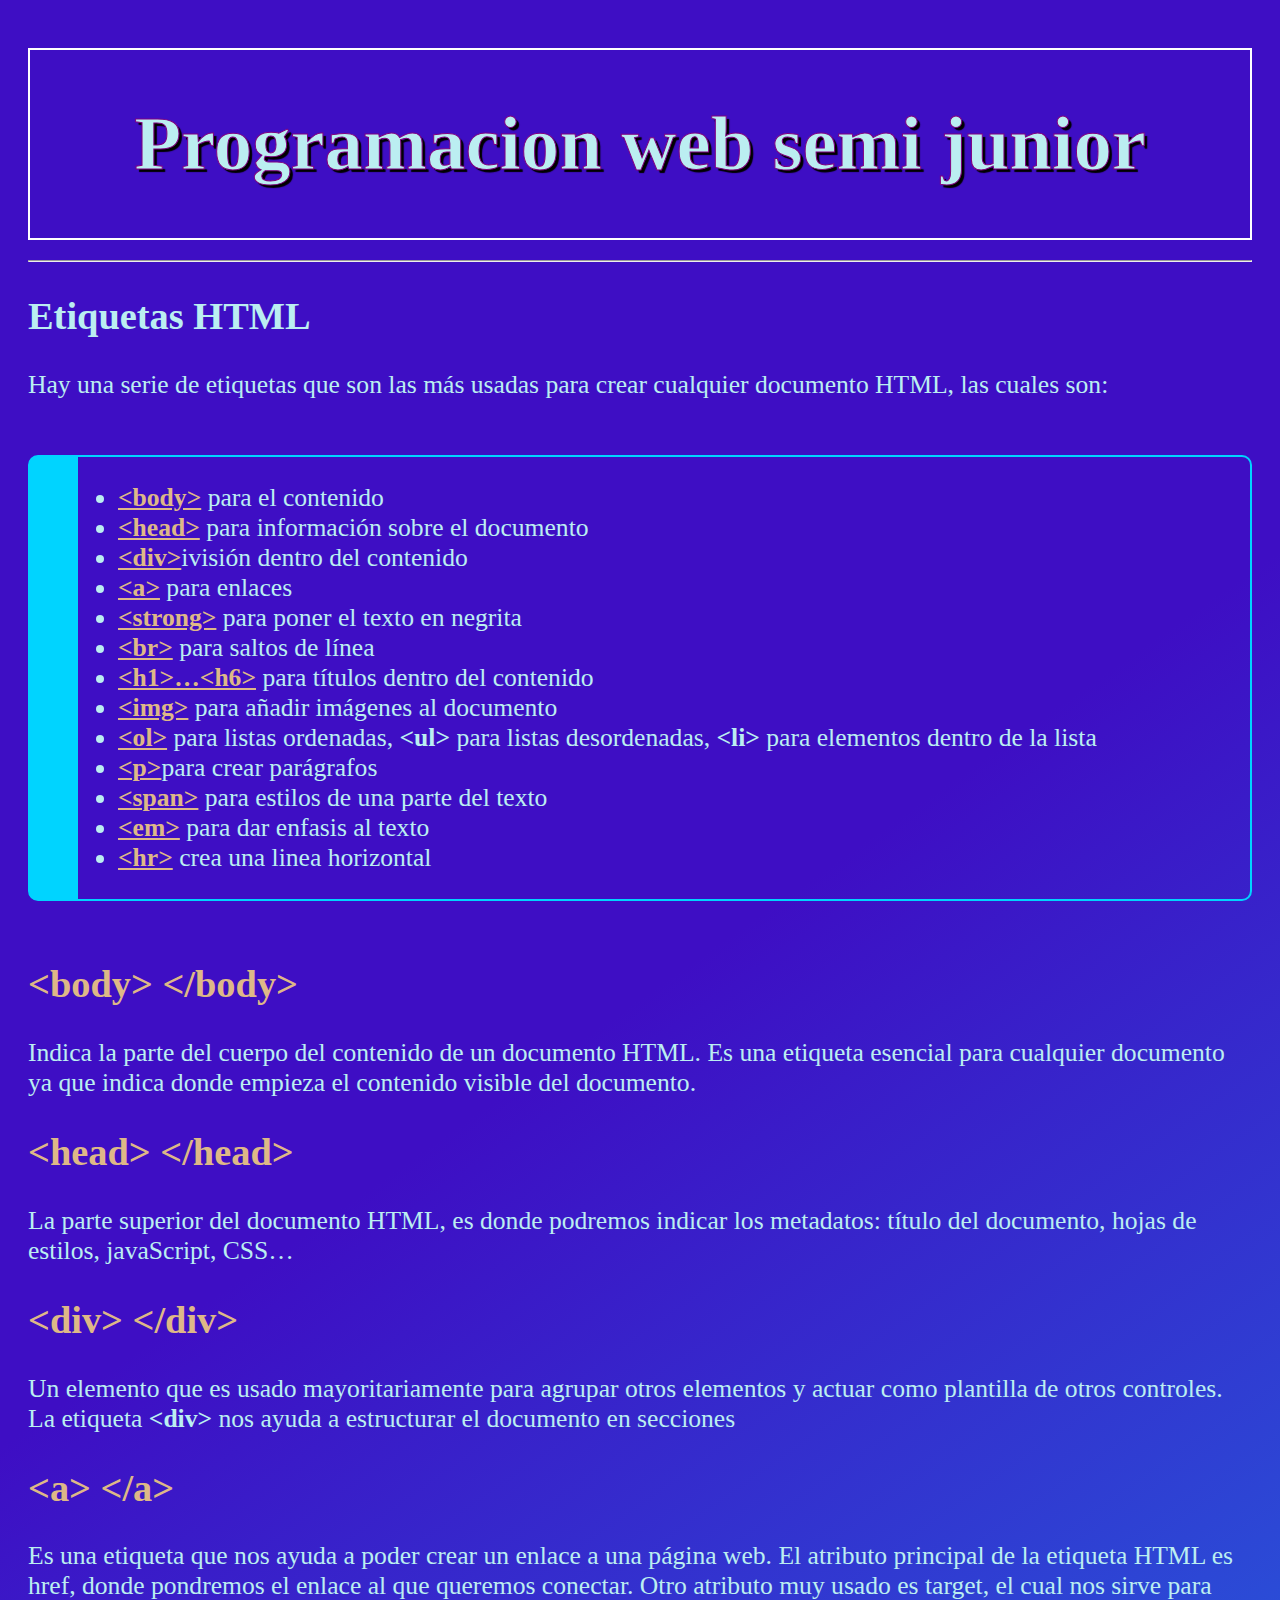
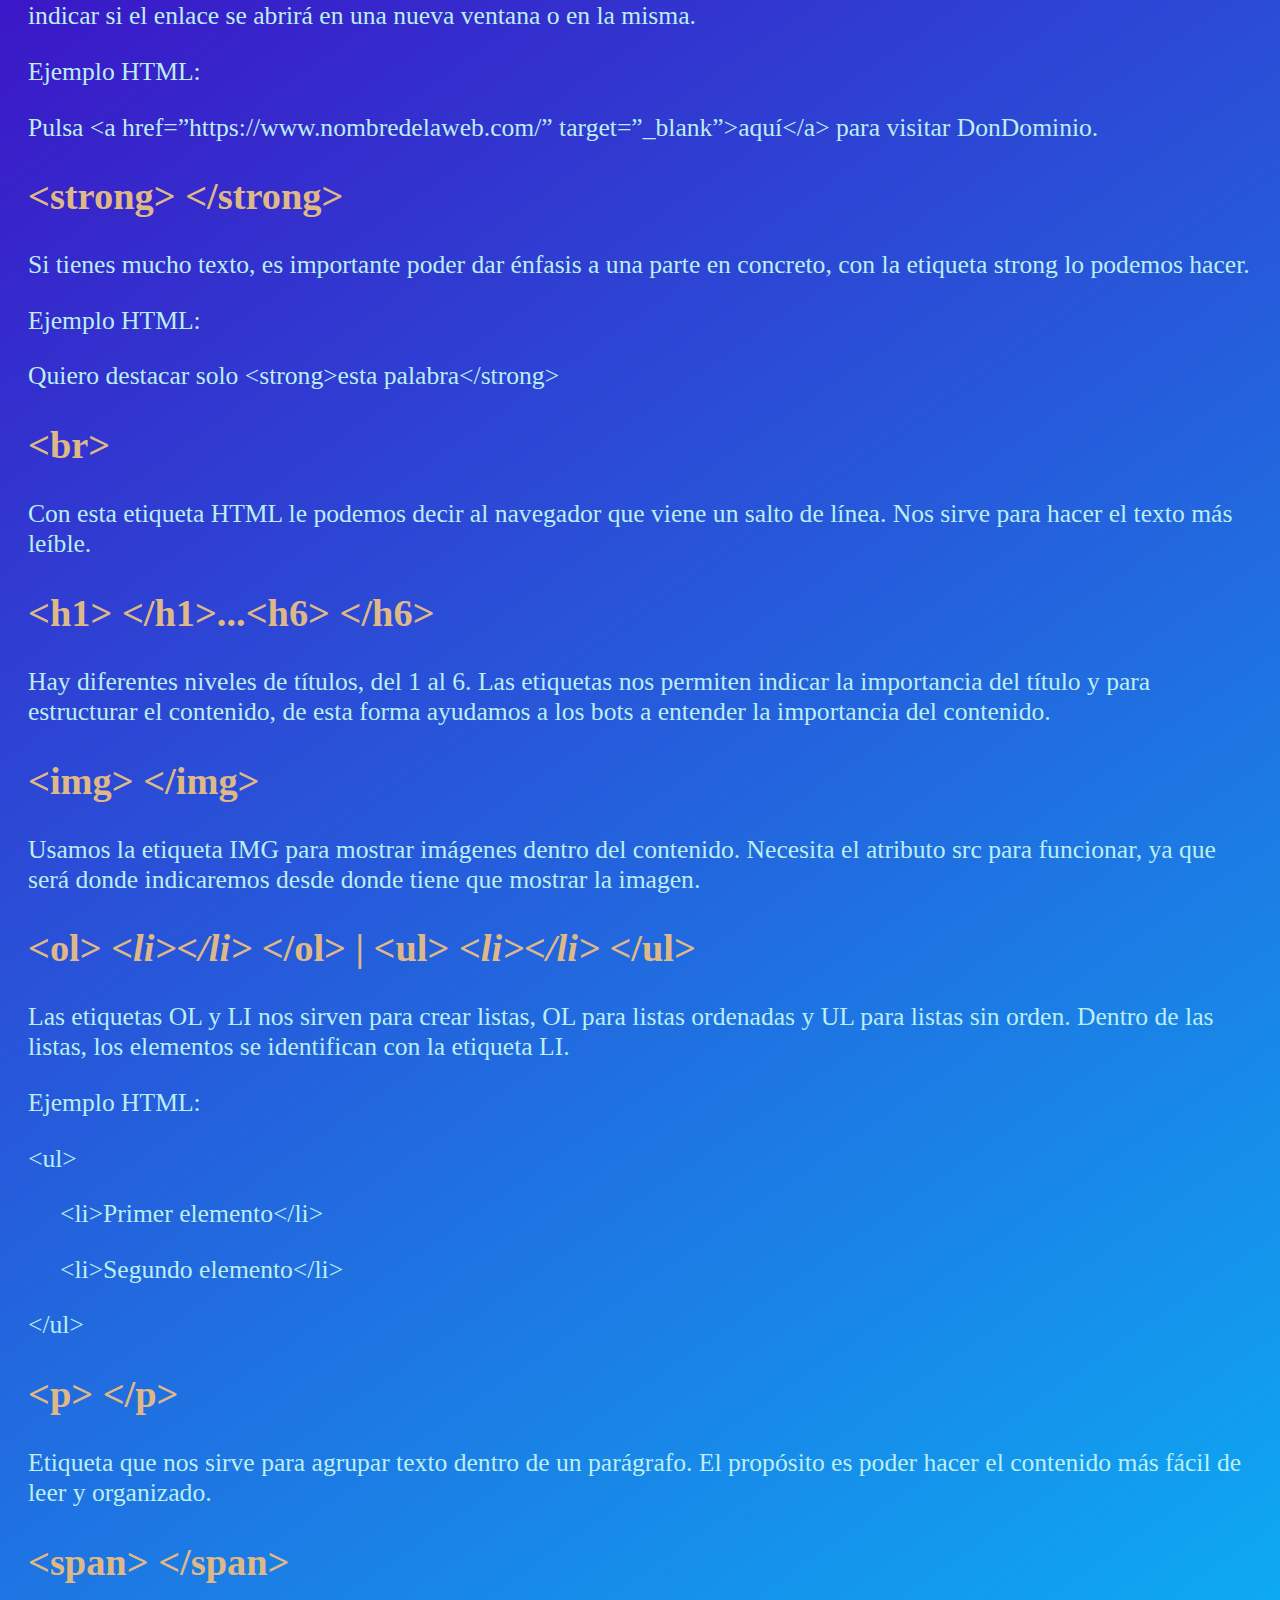
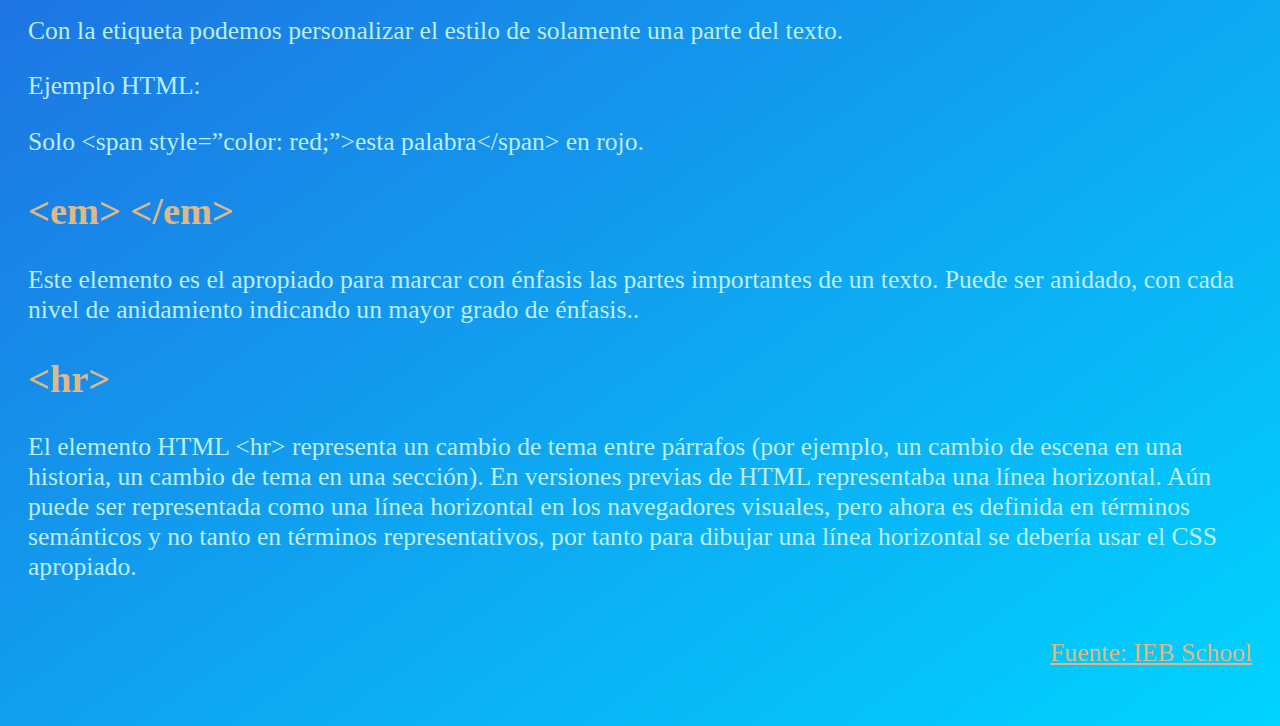
==== index.html @ dcd42819 "cuarta entrada" ====
<!DOCTYPE html>
<html lang="es">
<head>
    <meta charset="UTF-8">
    <meta http-equiv="X-UA-Compatible" content="IE=edge">
    <meta name="viewport" content="width=device-width, initial-scale=1.0">
    <title>Programacion web semi-junior</title>
    <link rel="stylesheet" href="EstilosCV.css">
</head>
<body>

    <h1>Programacion web semi junior</h1>
    <hr/>
    <h2>Etiquetas HTML</h2>
    <p>Hay una serie de etiquetas que son las más usadas para crear cualquier documento HTML, las cuales son:</p>
    <br>
    <div class="lista">
        <ul>
            <li><a href="#etbody"><strong>&lt;body&gt;</strong></a> para el contenido</li> 
            <li><a href="#ethead"><strong>&lt;head&gt;</strong></a> para información sobre el documento</li>
            <li><a href="#etdiv"><strong>&lt;div&gt;</strong></a>ivisión dentro del contenido</li>
            <li><a href="#eta"><strong>&lt;a&gt;</strong></a> para enlaces</li>
            <li><a href="#etstrong"><strong>&lt;strong&gt;</strong></a> para poner el texto en negrita</li>
            <li><a href="#etbr"><strong>&lt;br&gt;</strong></a> para saltos de línea</li>
            <li><a href="#eth1h6"><strong>&lt;h1&gt;…&lt;h6&gt;</H6></strong></a> para títulos dentro del contenido</li>
            <li><a href="#etimg"><strong>&lt;img&gt;</strong></a> para añadir imágenes al documento</li>        
            <li><a href="#etolul"><strong>&lt;ol&gt;</strong></a> para listas ordenadas, <strong>&lt;ul&gt;</strong> para listas desordenadas, <strong>&lt;li&gt;</strong> para elementos dentro de la lista</li>
            <li><a href="#etp"><strong>&lt;p&gt;</strong></a>para crear parágrafos</li>
            <li><a href="#etspan"><strong>&lt;span&gt;</strong></a> para estilos de una parte del texto</li>
            <li><a href="#etem"><strong>&lt;em&gt;</strong></a> para dar enfasis al texto</li>
            <li><a href="#ethr"><strong>&lt;hr&gt;</strong></a> crea una linea horizontal</li>
        </ul>
    </div>    
    <br>
    <h2 id= "etbody" class="etiquetas"><strong>&lt;body&gt; &lt;/body&gt;</strong></h2>    
    <p>Indica la parte del cuerpo del contenido de un documento HTML. Es una etiqueta esencial para cualquier documento ya que indica donde empieza el contenido visible del documento.</p>

    <h2 id= "ethead" class="etiquetas"><strong>&lt;head&gt; &lt;/head&gt;</strong></h2>    
    <p>La parte superior del documento HTML, es donde podremos indicar los metadatos: título del documento, hojas de estilos, javaScript, CSS…</p>

    <h2 id= "etdiv" class="etiquetas"><strong>&lt;div&gt; &lt;/div&gt;</strong></h2>    
    <p>Un elemento que es usado mayoritariamente para agrupar otros elementos y actuar como plantilla de otros controles. La etiqueta <strong>&lt;div&gt;</strong> nos ayuda a estructurar el documento en secciones</p>

    <h2 id= "eta" class="etiquetas"><strong>&lt;a&gt; &lt;/a&gt;</strong></h2>    
    <p>Es una etiqueta que nos ayuda a poder crear un enlace a una página web. El atributo principal de la etiqueta HTML es href, donde pondremos el enlace al que queremos conectar. Otro atributo muy usado es target, el cual nos sirve para indicar si el enlace se abrirá en una nueva ventana o en la misma.</p>
    <p>Ejemplo HTML:</p>
    <p>Pulsa &lt;a href=”https://www.nombredelaweb.com/” target=”_blank”&gt;aquí&lt;/a&gt; para visitar DonDominio.</p>

    <h2 id= "etstrong" class="etiquetas"><strong>&lt;strong&gt; &lt;/strong&gt;</strong></h2>    
    <p>Si tienes mucho texto, es importante poder dar énfasis a una parte en concreto, con la etiqueta strong lo podemos hacer.</p>
    <p>Ejemplo HTML:</p>
    <p>Quiero destacar solo &lt;strong&gt;esta palabra&lt;/strong&gt;</p>

    <h2 id= "etbr" class="etiquetas"><strong>&lt;br&gt;</strong></h2>    
    <p>Con esta etiqueta HTML le podemos decir al navegador que viene un salto de línea. Nos sirve para hacer el texto más leíble.</p>

    <h2 id= "eth1h6" class="etiquetas"><strong>&lt;h1&gt; &lt;/h1&gt;...&lt;h6&gt; &lt;/h6&gt;</strong></h2>    
    <p>Hay diferentes niveles de títulos, del 1 al 6. Las etiquetas <H + número> nos permiten indicar la importancia del título y para estructurar el contenido, de esta forma ayudamos a los bots a entender la importancia del contenido.</p>

    <h2 id= "etimg" class="etiquetas"><strong>&lt;img&gt; &lt;/img&gt;</strong></h2>    
    <p>Usamos la etiqueta IMG para mostrar imágenes dentro del contenido. Necesita el atributo src para funcionar, ya que será donde indicaremos desde donde tiene que mostrar la imagen.</p>

    <h2 id= "etolul" class="etiquetas"><strong>&lt;ol&gt; <em> &lt;li&gt;&lt;/li&gt; </em>&lt;/ol&gt; | &lt;ul&gt;  <em> &lt;li&gt;&lt;/li&gt; </em> &lt;/ul&gt;</strong></h2>    
    <p>Las etiquetas OL y LI nos sirven para crear listas, OL para listas ordenadas y UL para listas sin orden. Dentro de las listas, los elementos se identifican con la etiqueta LI.</p>
    <p>Ejemplo HTML:</p>
    <p>&lt;ul&gt;</p>
    <p>&nbsp;&nbsp;&nbsp;&nbsp; &lt;li&gt;Primer elemento&lt;/li&gt; </p>
    <p>&nbsp;&nbsp;&nbsp;&nbsp; &lt;li&gt;Segundo elemento&lt;/li&gt; </p>
    <p>&lt;/ul&gt;</p>

    <h2 id= "etp" class="etiquetas"><strong>&lt;p&gt; &lt;/p&gt;</strong></h2>    
    <p>Etiqueta que nos sirve para agrupar texto dentro de un parágrafo. El propósito es poder hacer el contenido más fácil de leer y organizado.</p>

    <h2 id= "etspan" class="etiquetas"><strong>&lt;span&gt; &lt;/span&gt;</strong></h2>    
    <p>Con la etiqueta podemos personalizar el estilo de solamente una parte del texto.</p>
    <p>Ejemplo HTML:</p>
    <p>Solo &lt;span style=”color: red;”&gt;esta palabra&lt;/span&gt; en rojo.</p>

    <h2 id= "etem" class="etiquetas"><strong>&lt;em&gt; &lt;/em&gt;</strong></h2>    
    <p>Este elemento es el apropiado para marcar con énfasis las partes importantes de un texto. Puede ser anidado, con cada nivel de anidamiento indicando un mayor grado de énfasis..</p>

    <h2 id= "ethr" class="etiquetas"><strong>&lt;hr&gt;</strong></h2>    
    <p>El elemento HTML &lt;hr&gt; representa un cambio de tema entre párrafos (por ejemplo, un cambio de escena en una historia, un cambio de tema en una sección). En versiones previas de HTML representaba una línea horizontal. Aún puede ser representada como una línea horizontal en los navegadores visuales, pero ahora es definida en términos semánticos y no tanto en términos representativos, por tanto para dibujar una línea horizontal se debería usar el CSS apropiado.</p>

    <br>
    <div id="fuente" >
        <a href="https://www.iebschool.com/blog/que-es-etiqueta-html-analitica-usabilidad/  ">Fuente: IEB School</a>
    </div>

</body>
</html>
---- EstilosCV.css ----
body {
    color: rgb(187, 238, 241);
    padding: 20px 20px 50px 20px;
    font-size: 2vw;
}

html {
    background: linear-gradient(145deg, rgb(62, 14, 196) 30%, rgba(0,212,255,1) 100%);;
}

.lista {
    border: 2px solid rgba(0,212,255,1);
    border-radius: 10px; 
    border-left-width: 50px;
}

.etiquetas {
    color: burlywood;
}

#fuente {
    text-align: right;
}

a {
    color: burlywood ;
}

h1 {
    background-image: url('https://thumbs.dreamstime.com/z/banner-de-programaci%C3%B3n-web-concepto-tecnolog%C3%ADa-conexiones-personas-negocios-internet-medios-mixtos-219287770.jpg');

    margin: 20px 0 20px 0;
    text-align: center;
    padding: 50px 0 50px 0;
    font-size: 6vw;
    background-repeat: no-repeat;
    background-size:100%;
    border: 2px solid white;
    -webkit-text-stroke: 1px purple;
    text-shadow: 3px 3px 1px black;
}
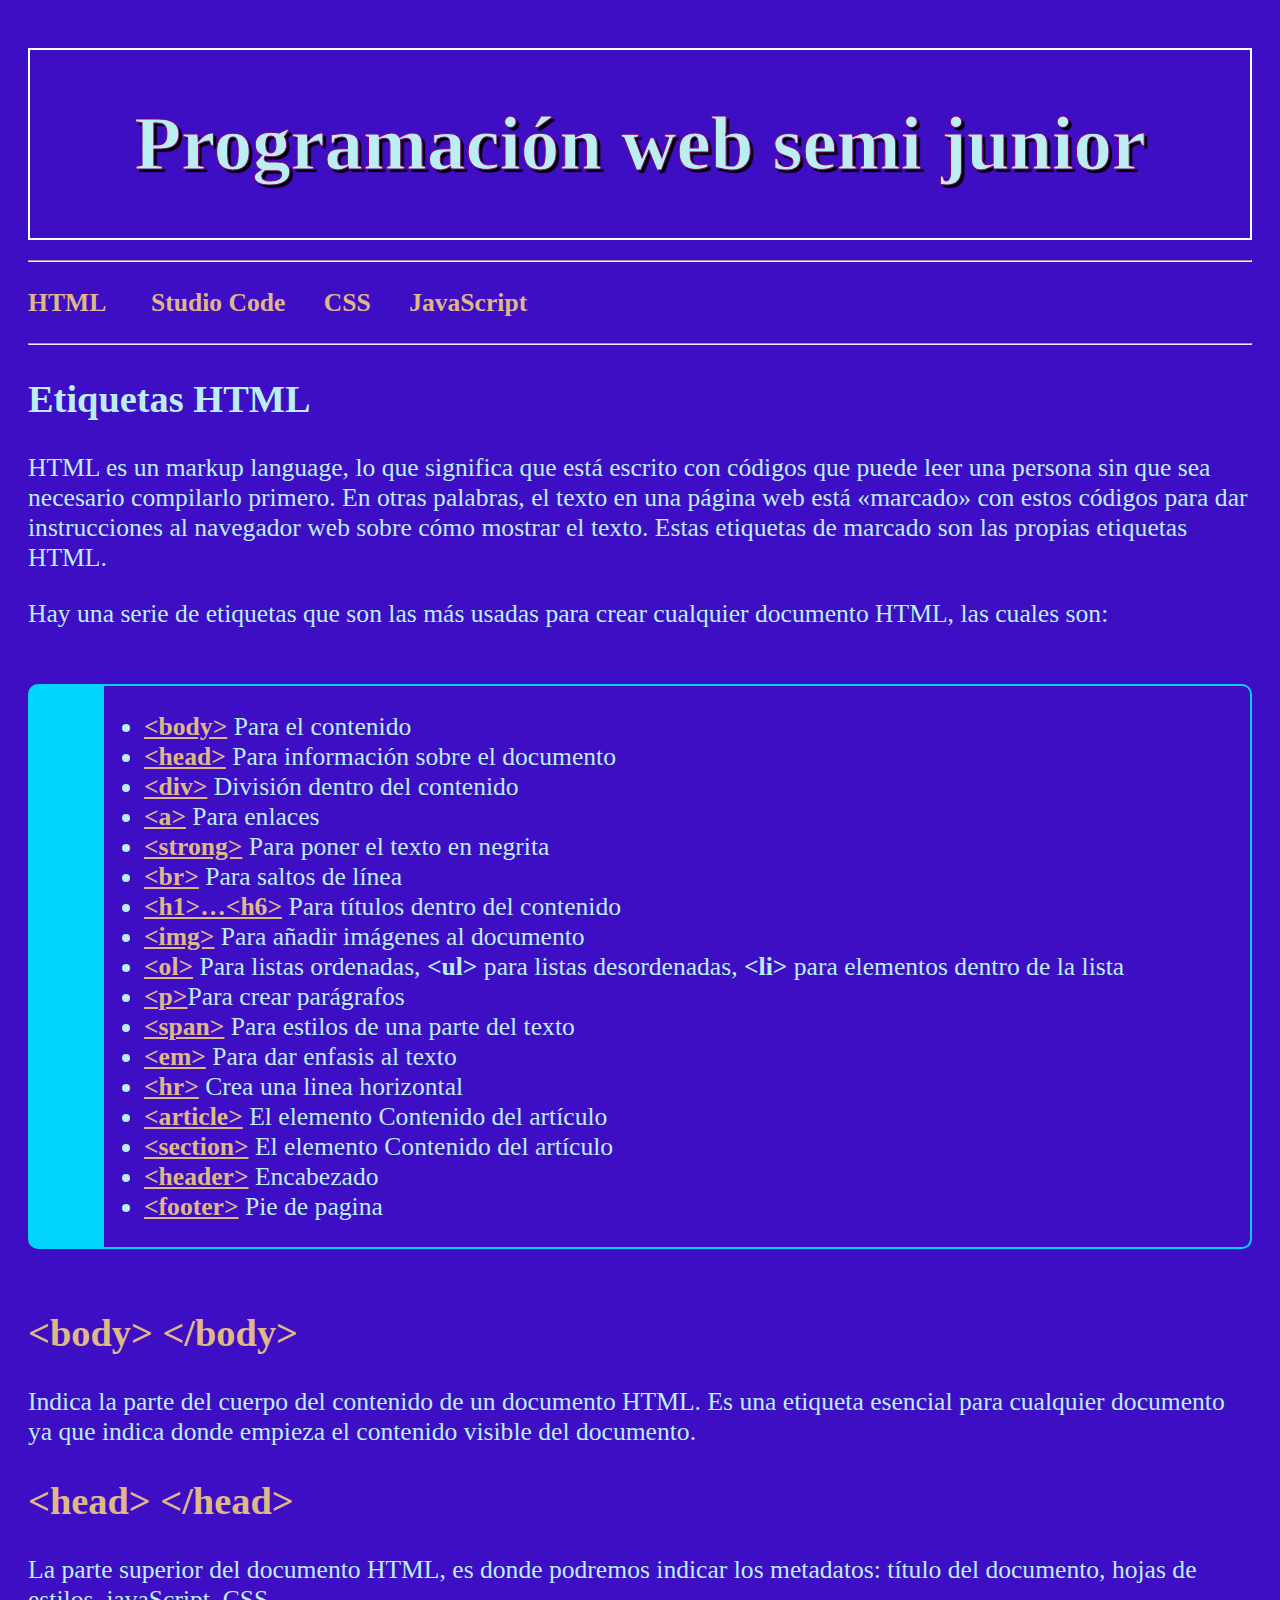
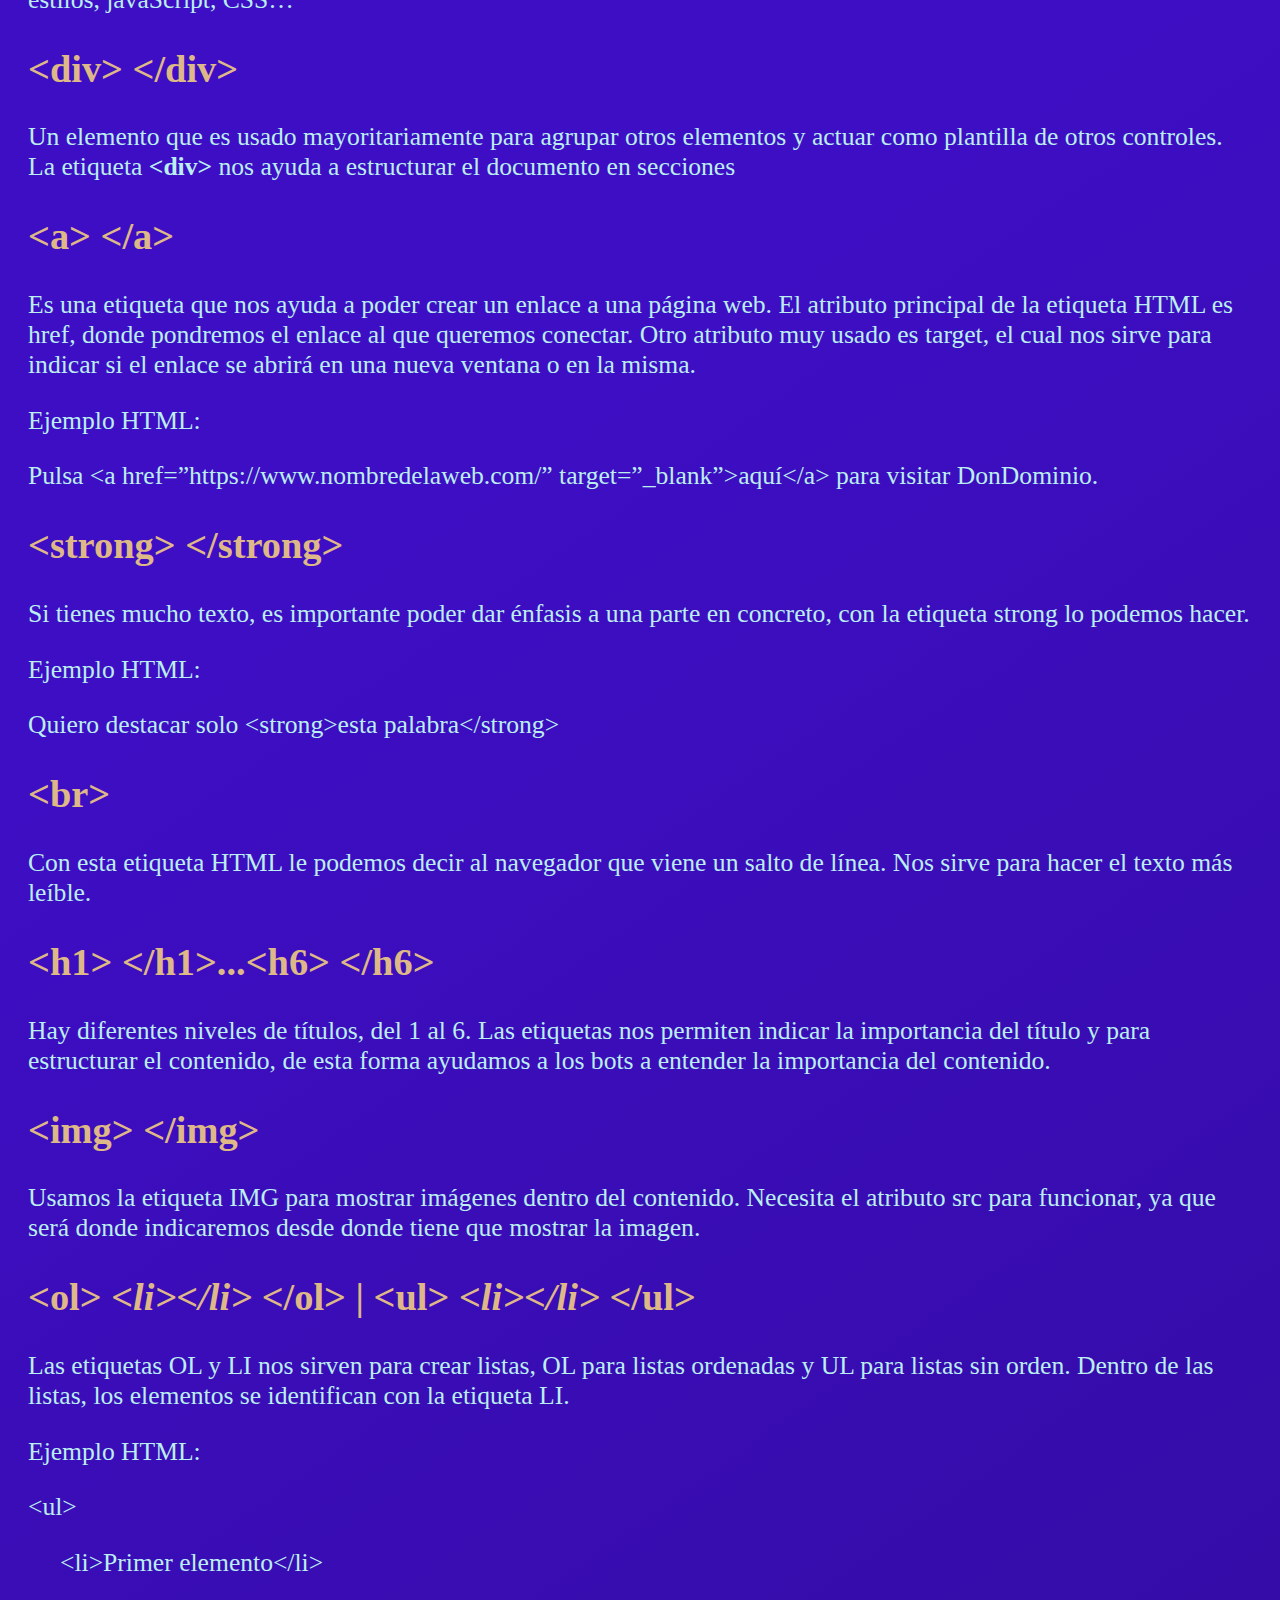
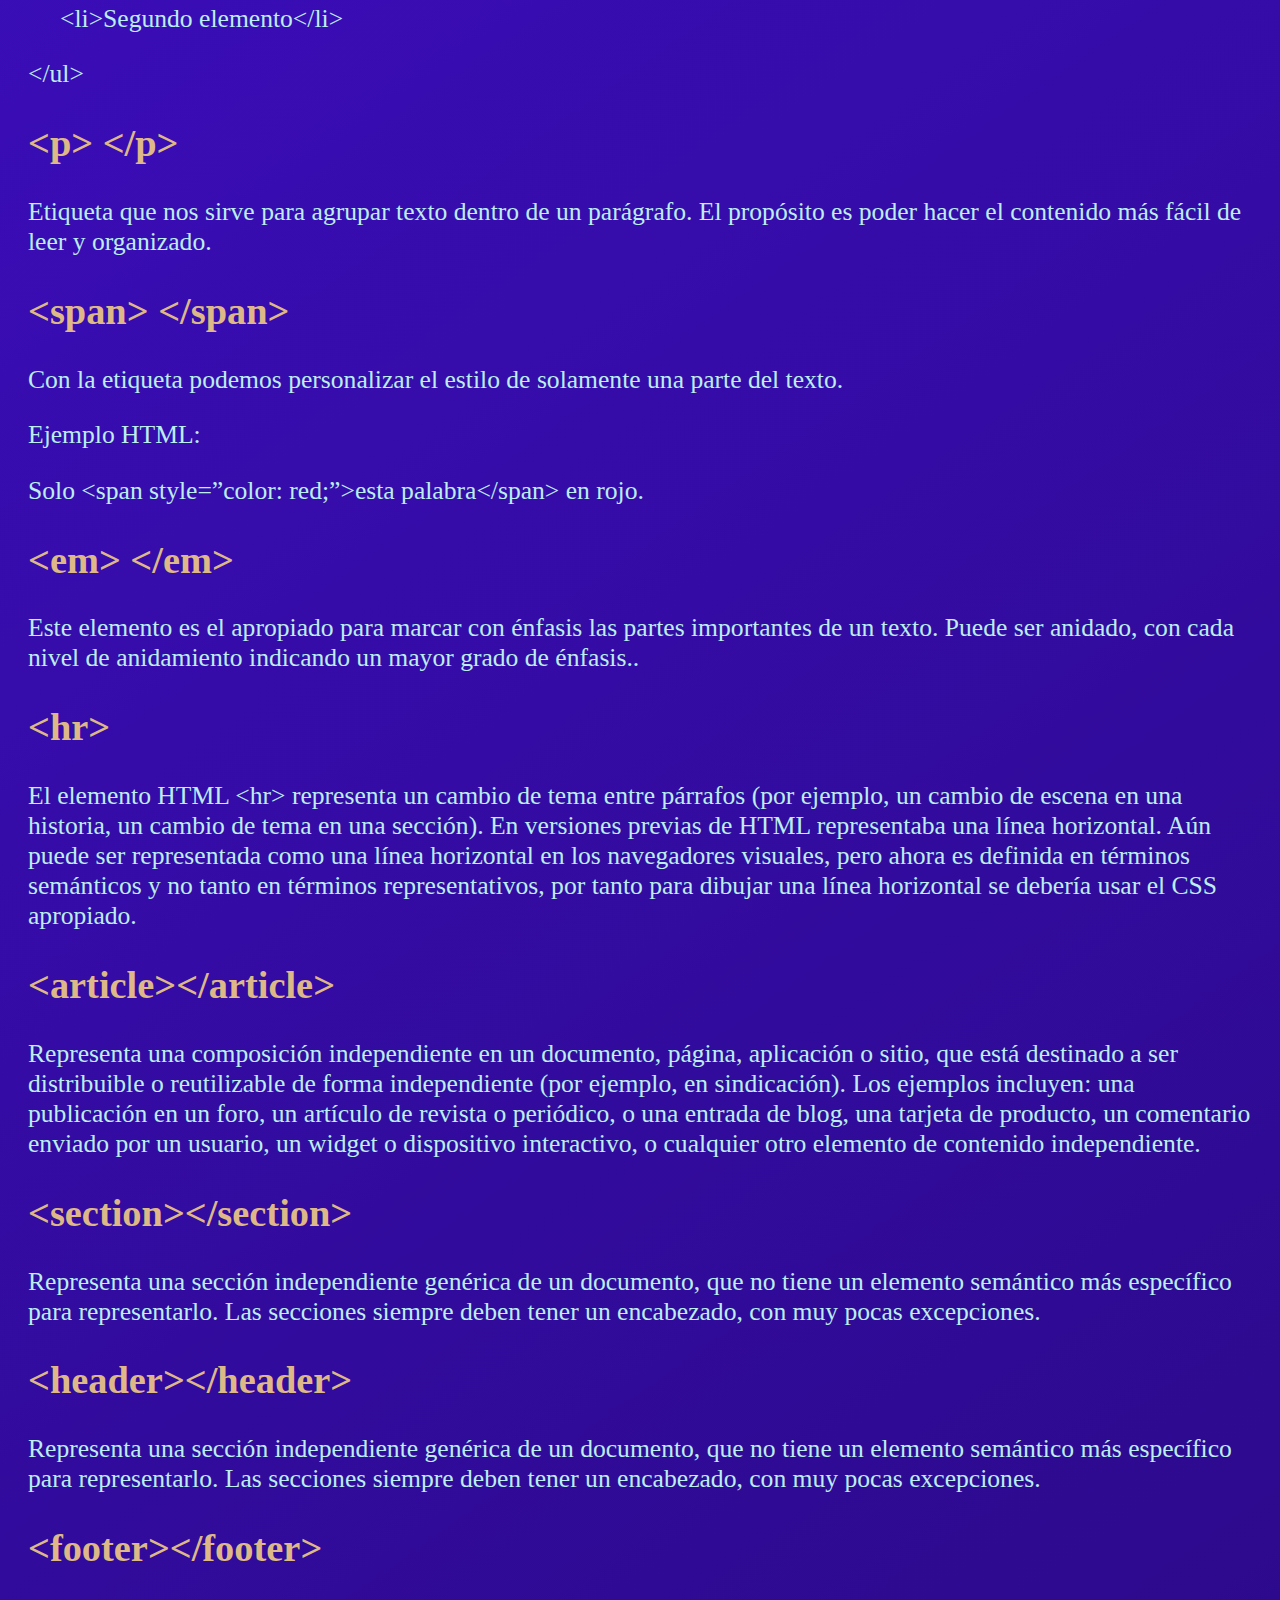
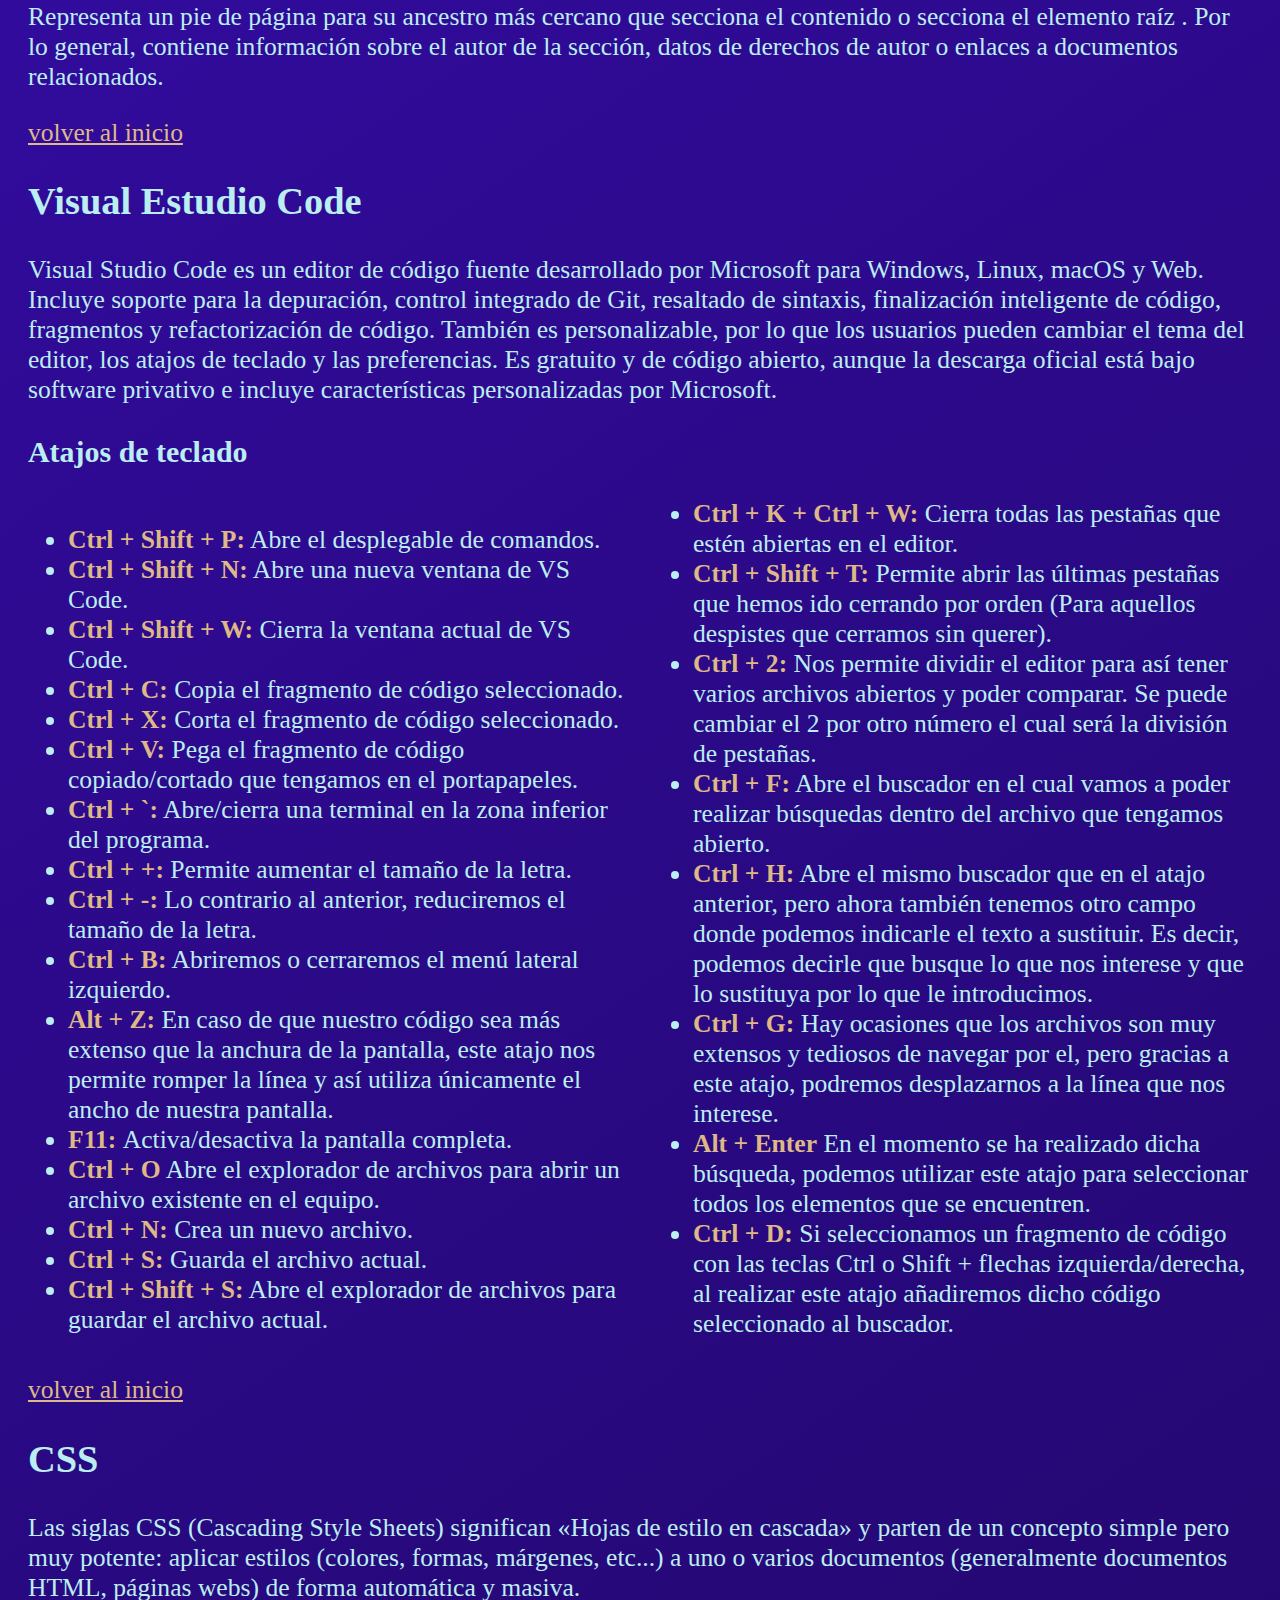
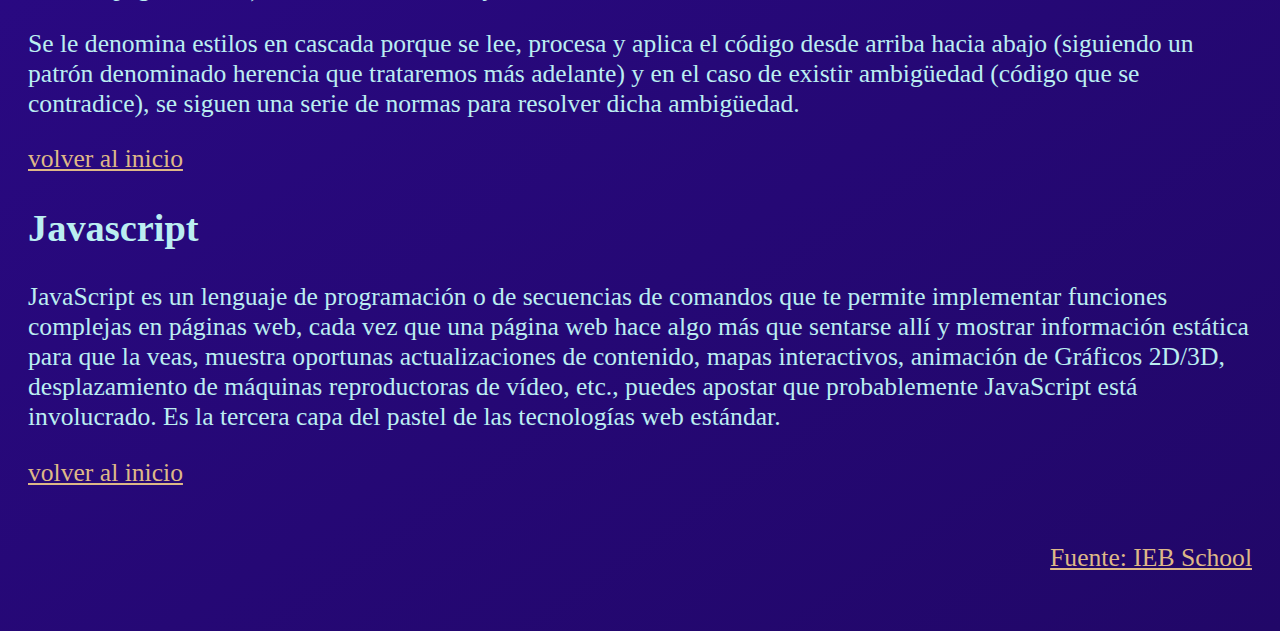
==== commit 9b8603fa: "undecima entrada" ====
--- a/index.html
+++ b/index.html
@@ -6,29 +6,37 @@
     <meta name="viewport" content="width=device-width, initial-scale=1.0">
     <title>Programacion web semi-junior</title>
     <link rel="stylesheet" href="EstilosCV.css">
+    <link rel="shortcut icon" href="https://cdn-icons-png.flaticon.com/128/5968/5968267.png">
 </head>
 <body>
 
-    <h1>Programacion web semi junior</h1>
+    <h1 id="inicio">Programación web semi junior</h1>
     <hr/>
-    <h2>Etiquetas HTML</h2>
+    <p><a href="#etHTML"  style="text-decoration:none"><strong> HTML</strong></a>&nbsp;&nbsp;&nbsp;&nbsp;&nbsp;&nbsp;<a href="#VSC"  style="text-decoration:none"><strong> Studio Code</strong></a>&nbsp;&nbsp;&nbsp;&nbsp;&nbsp;&nbsp;<a href="#css"  style="text-decoration:none"><strong>CSS</strong></a>&nbsp;&nbsp;&nbsp;&nbsp;&nbsp;&nbsp;<a href="#javascript"  style="text-decoration:none"><strong>JavaScript</strong></a></p>
+    <hr>
+    <h2 id="etHTML">Etiquetas HTML</h2>
+    <p>HTML es un markup language, lo que significa que está escrito con códigos que puede leer una persona sin que sea necesario compilarlo primero. En otras palabras, el texto en una página web está «marcado» con estos códigos para dar instrucciones al navegador web sobre cómo mostrar el texto. Estas etiquetas de marcado son las propias etiquetas HTML.</p>
     <p>Hay una serie de etiquetas que son las más usadas para crear cualquier documento HTML, las cuales son:</p>
     <br>
     <div class="lista">
         <ul>
-            <li><a href="#etbody"><strong>&lt;body&gt;</strong></a> para el contenido</li> 
-            <li><a href="#ethead"><strong>&lt;head&gt;</strong></a> para información sobre el documento</li>
-            <li><a href="#etdiv"><strong>&lt;div&gt;</strong></a>ivisión dentro del contenido</li>
-            <li><a href="#eta"><strong>&lt;a&gt;</strong></a> para enlaces</li>
-            <li><a href="#etstrong"><strong>&lt;strong&gt;</strong></a> para poner el texto en negrita</li>
-            <li><a href="#etbr"><strong>&lt;br&gt;</strong></a> para saltos de línea</li>
-            <li><a href="#eth1h6"><strong>&lt;h1&gt;…&lt;h6&gt;</H6></strong></a> para títulos dentro del contenido</li>
-            <li><a href="#etimg"><strong>&lt;img&gt;</strong></a> para añadir imágenes al documento</li>        
-            <li><a href="#etolul"><strong>&lt;ol&gt;</strong></a> para listas ordenadas, <strong>&lt;ul&gt;</strong> para listas desordenadas, <strong>&lt;li&gt;</strong> para elementos dentro de la lista</li>
-            <li><a href="#etp"><strong>&lt;p&gt;</strong></a>para crear parágrafos</li>
-            <li><a href="#etspan"><strong>&lt;span&gt;</strong></a> para estilos de una parte del texto</li>
-            <li><a href="#etem"><strong>&lt;em&gt;</strong></a> para dar enfasis al texto</li>
-            <li><a href="#ethr"><strong>&lt;hr&gt;</strong></a> crea una linea horizontal</li>
+            <li><a href="#etbody"><strong>&lt;body&gt;</strong></a> Para el contenido</li> 
+            <li><a href="#ethead"><strong>&lt;head&gt;</strong></a> Para información sobre el documento</li>
+            <li><a href="#etdiv"><strong>&lt;div&gt;</strong></a> División dentro del contenido</li>
+            <li><a href="#eta"><strong>&lt;a&gt;</strong></a> Para enlaces</li>
+            <li><a href="#etstrong"><strong>&lt;strong&gt;</strong></a> Para poner el texto en negrita</li>
+            <li><a href="#etbr"><strong>&lt;br&gt;</strong></a> Para saltos de línea</li>
+            <li><a href="#eth1h6"><strong>&lt;h1&gt;…&lt;h6&gt;</H6></strong></a> Para títulos dentro del contenido</li>
+            <li><a href="#etimg"><strong>&lt;img&gt;</strong></a> Para añadir imágenes al documento</li>        
+            <li><a href="#etolul"><strong>&lt;ol&gt;</strong></a> Para listas ordenadas, <strong>&lt;ul&gt;</strong> para listas desordenadas, <strong>&lt;li&gt;</strong> para elementos dentro de la lista</li>
+            <li><a href="#etp"><strong>&lt;p&gt;</strong></a>Para crear parágrafos</li>
+            <li><a href="#etspan"><strong>&lt;span&gt;</strong></a> Para estilos de una parte del texto</li>
+            <li><a href="#etem"><strong>&lt;em&gt;</strong></a> Para dar enfasis al texto</li>
+            <li><a href="#ethr"><strong>&lt;hr&gt;</strong></a> Crea una linea horizontal</li>
+            <li><a href="#etarticle"><strong>&lt;article&gt;</strong></a> El elemento Contenido del artículo</li>
+            <li><a href="#etsection"><strong>&lt;section&gt;</strong></a> El elemento Contenido del artículo</li>
+            <li><a href="#etheader"><strong>&lt;header&gt;</strong></a> Encabezado</li>
+            <li><a href="#etfooter"><strong>&lt;footer&gt;</strong></a> Pie de pagina</li>
         </ul>
     </div>    
     <br>
@@ -82,10 +90,78 @@
     <h2 id= "ethr" class="etiquetas"><strong>&lt;hr&gt;</strong></h2>    
     <p>El elemento HTML &lt;hr&gt; representa un cambio de tema entre párrafos (por ejemplo, un cambio de escena en una historia, un cambio de tema en una sección). En versiones previas de HTML representaba una línea horizontal. Aún puede ser representada como una línea horizontal en los navegadores visuales, pero ahora es definida en términos semánticos y no tanto en términos representativos, por tanto para dibujar una línea horizontal se debería usar el CSS apropiado.</p>
 
-    <br>
-    <div id="fuente" >
-        <a href="https://www.iebschool.com/blog/que-es-etiqueta-html-analitica-usabilidad/  ">Fuente: IEB School</a>
+    <h2 id= "etarticle" class="etiquetas"><strong>&lt;article&gt;</strong><strong>&lt;/article&gt;</strong></h2>    
+    <p>Representa una composición independiente en un documento, página, aplicación o sitio, que está destinado a ser distribuible o reutilizable de forma independiente (por ejemplo, en sindicación). Los ejemplos incluyen: una publicación en un foro, un artículo de revista o periódico, o una entrada de blog, una tarjeta de producto, un comentario enviado por un usuario, un widget o dispositivo interactivo, o cualquier otro elemento de contenido independiente.</p>
+
+    <h2 id= "etsection" class="etiquetas"><strong>&lt;section&gt;</strong><strong>&lt;/section&gt;</strong></h2>    
+    <p>Representa una sección independiente genérica de un documento, que no tiene un elemento semántico más específico para representarlo. Las secciones siempre deben tener un encabezado, con muy pocas excepciones.</p>
+
+    <h2 id= "etheader" class="etiquetas"><strong>&lt;header&gt;</strong><strong>&lt;/header&gt;</strong></h2>    
+    <p>Representa una sección independiente genérica de un documento, que no tiene un elemento semántico más específico para representarlo. Las secciones siempre deben tener un encabezado, con muy pocas excepciones.</p>
+
+    <h2 id= "etfooter" class="etiquetas"><strong>&lt;footer&gt;</strong><strong>&lt;/footer&gt;</strong></h2>    
+    <p>Representa un pie de página para su ancestro más cercano que secciona el contenido o secciona el elemento raíz . Por lo general, contiene información sobre el autor de la sección, datos de derechos de autor o enlaces a documentos relacionados.</p>    
+
+    <p id="volver"><a href="#inicio">volver al inicio</a></p>
+
+    <h2 id="VSC">Visual Estudio Code</h2>
+
+    <p>Visual Studio Code es un editor de código fuente desarrollado por Microsoft para Windows, Linux, macOS y Web. Incluye soporte para la depuración, control integrado de Git, resaltado de sintaxis, finalización inteligente de código, fragmentos y refactorización de código. También es personalizable, por lo que los usuarios pueden cambiar el tema del editor, los atajos de teclado y las preferencias. Es gratuito y de código abierto, aunque la descarga oficial está bajo software privativo e incluye características personalizadas por Microsoft.</p>
+
+    <h3>Atajos de teclado</h3>
+
+    <div id="tablaAtajos">
+        <ul>
+            <li><strong class="enfasis">Ctrl + Shift + P:</strong> Abre el desplegable de comandos.</li>
+            <li><strong class="enfasis">Ctrl + Shift + N:</strong> Abre una nueva ventana de VS Code.</li>
+            <li><strong class="enfasis">Ctrl + Shift + W:</strong> Cierra la ventana actual de VS Code.</li>
+            <li><strong class="enfasis">Ctrl + C:</strong> Copia el fragmento de código seleccionado.</li>
+            <li><strong class="enfasis">Ctrl + X: </strong> Corta el fragmento de código seleccionado.</li>
+            <li><strong class="enfasis">Ctrl + V:</strong> Pega el fragmento de código copiado/cortado que tengamos en el portapapeles.</li>
+            <li><strong class="enfasis">Ctrl + `:</strong> Abre/cierra una terminal en la zona inferior del programa.</li>
+            <li><strong class="enfasis">Ctrl + +:</strong> Permite aumentar el tamaño de la letra.</li>
+            <li><strong class="enfasis">Ctrl + -:</strong> Lo contrario al anterior, reduciremos el tamaño de la letra.</li>
+            <li><strong class="enfasis">Ctrl + B:</strong> Abriremos o cerraremos el menú lateral izquierdo.</li>
+            <li><strong class="enfasis">Alt + Z: </strong>  En caso de que nuestro código sea más extenso que la anchura de la pantalla, este atajo nos permite romper la línea y así utiliza únicamente el ancho de nuestra pantalla.</li>
+            <li><strong class="enfasis">F11: </strong> Activa/desactiva la pantalla completa.</li>
+            <li><strong class="enfasis">Ctrl + O</strong> Abre el explorador de archivos para abrir un archivo existente en el equipo.</li>
+            <li><strong class="enfasis">Ctrl + N:</strong> Crea un nuevo archivo.</li>
+            <li><strong class="enfasis">Ctrl + S:</strong> Guarda el archivo actual.</li>
+            <li><strong class="enfasis">Ctrl + Shift + S:</strong> Abre el explorador de archivos para guardar el archivo actual.</li>
+            <li><strong class="enfasis">Ctrl + K + Ctrl + W:</strong> Cierra todas las pestañas que estén abiertas en el editor.</li>
+            <li><strong class="enfasis">Ctrl + Shift + T:</strong> Permite abrir las últimas pestañas que hemos ido cerrando por orden (Para aquellos despistes que cerramos sin querer).</li>
+            <li><strong class="enfasis">Ctrl + 2:</strong> Nos permite dividir el editor para así tener varios archivos abiertos y poder comparar. Se puede cambiar el 2 por otro número el cual será la división de pestañas.</li>
+            <li><strong class="enfasis">Ctrl + F:</strong> Abre el buscador en el cual vamos a poder realizar búsquedas dentro del archivo que tengamos abierto.</li>
+            <li><strong class="enfasis">Ctrl + H:</strong> Abre el mismo buscador que en el atajo anterior, pero ahora también tenemos otro campo donde podemos indicarle el texto a sustituir. Es decir, podemos decirle que busque lo que nos interese y que lo sustituya por lo que le introducimos.</li>
+            <li><strong class="enfasis">Ctrl + G: </strong> Hay ocasiones que los archivos son muy extensos y tediosos de navegar por el, pero gracias a este atajo, podremos desplazarnos a la línea que nos interese.</li>
+            <li><strong class="enfasis">Alt + Enter</strong> En el momento se ha realizado dicha búsqueda, podemos utilizar este atajo para seleccionar todos los elementos que se encuentren.</li>
+            <li><strong class="enfasis">Ctrl + D:</strong> Si seleccionamos un fragmento de código con las teclas Ctrl o Shift + flechas izquierda/derecha, al realizar este atajo añadiremos dicho código seleccionado al buscador.</li>
+            
+        </ul>
     </div>
+
+    <p id="volver"><a href="#inicio">volver al inicio</a></p>
+
+    <h2 id="css">CSS</h2>
+
+    <p>Las siglas CSS (Cascading Style Sheets) significan «Hojas de estilo en cascada» y parten de un concepto simple pero muy potente: aplicar estilos (colores, formas, márgenes, etc...) a uno o varios documentos (generalmente documentos HTML, páginas webs) de forma automática y masiva.</p>
+
+    <p>Se le denomina estilos en cascada porque se lee, procesa y aplica el código desde arriba hacia abajo (siguiendo un patrón denominado herencia que trataremos más adelante) y en el caso de existir ambigüedad (código que se contradice), se siguen una serie de normas para resolver dicha ambigüedad.</p>
+
+    <p id="volver"><a href="#inicio">volver al inicio</a></p>
+
+    <h2 id="javascript">Javascript</h2>
+
+    <p>JavaScript es un lenguaje de programación o de secuencias de comandos que te permite implementar funciones complejas en páginas web, cada vez que una página web hace algo más que sentarse allí y mostrar información estática para que la veas, muestra oportunas actualizaciones de contenido, mapas interactivos, animación de Gráficos 2D/3D, desplazamiento de máquinas reproductoras de vídeo, etc., puedes apostar que probablemente JavaScript está involucrado. Es la tercera capa del pastel de las tecnologías web estándar.</p>
+
+    <p id="volver"><a href="#inicio">volver al inicio</a></p>
+
+    <footer>
+        <br>
+        <div id="fuente" >
+            <a href="https://www.iebschool.com/blog/que-es-etiqueta-html-analitica-usabilidad/  ">Fuente: IEB School</a>
+        </div>
+    </footer>
 
 </body>
 </html>--- a/EstilosCV.css
+++ b/EstilosCV.css
@@ -5,13 +5,13 @@
 }
 
 html {
-    background: linear-gradient(145deg, rgb(62, 14, 196) 30%, rgba(0,212,255,1) 100%);;
+    background: linear-gradient(145deg, rgb(62, 14, 196) 30%, rgb(33, 7, 104) 100%);;
 }
 
 .lista {
     border: 2px solid rgba(0,212,255,1);
     border-radius: 10px; 
-    border-left-width: 50px;
+    border-left-width: 6vw;
 }
 
 .etiquetas {
@@ -34,8 +34,21 @@
     padding: 50px 0 50px 0;
     font-size: 6vw;
     background-repeat: no-repeat;
-    background-size:100%;
+    background-size:150%;
     border: 2px solid white;
     -webkit-text-stroke: 1px purple;
     text-shadow: 3px 3px 1px black;
+}
+
+#etHTML {
+    text-decoration: none;
+}
+
+.enfasis {
+    color: burlywood;
+}
+
+#tablaAtajos {
+    column-count: 2;
+    
 }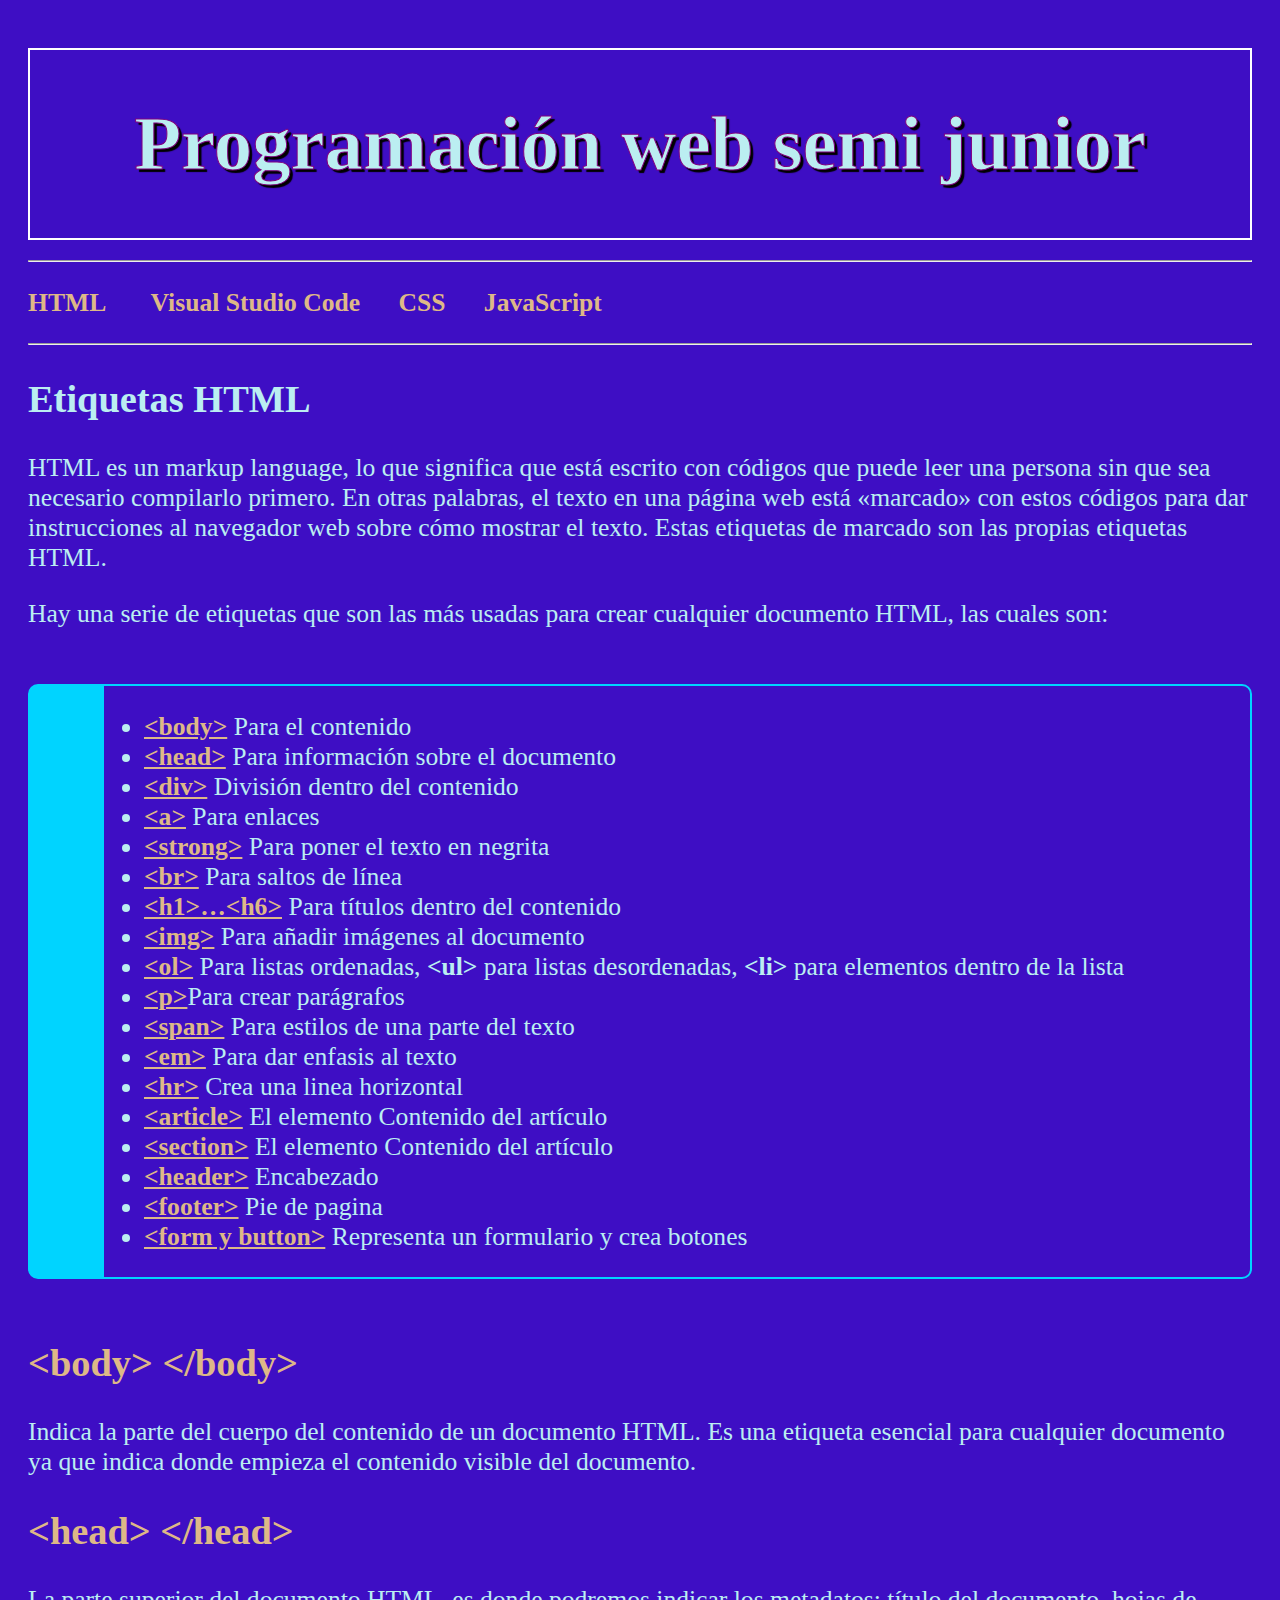
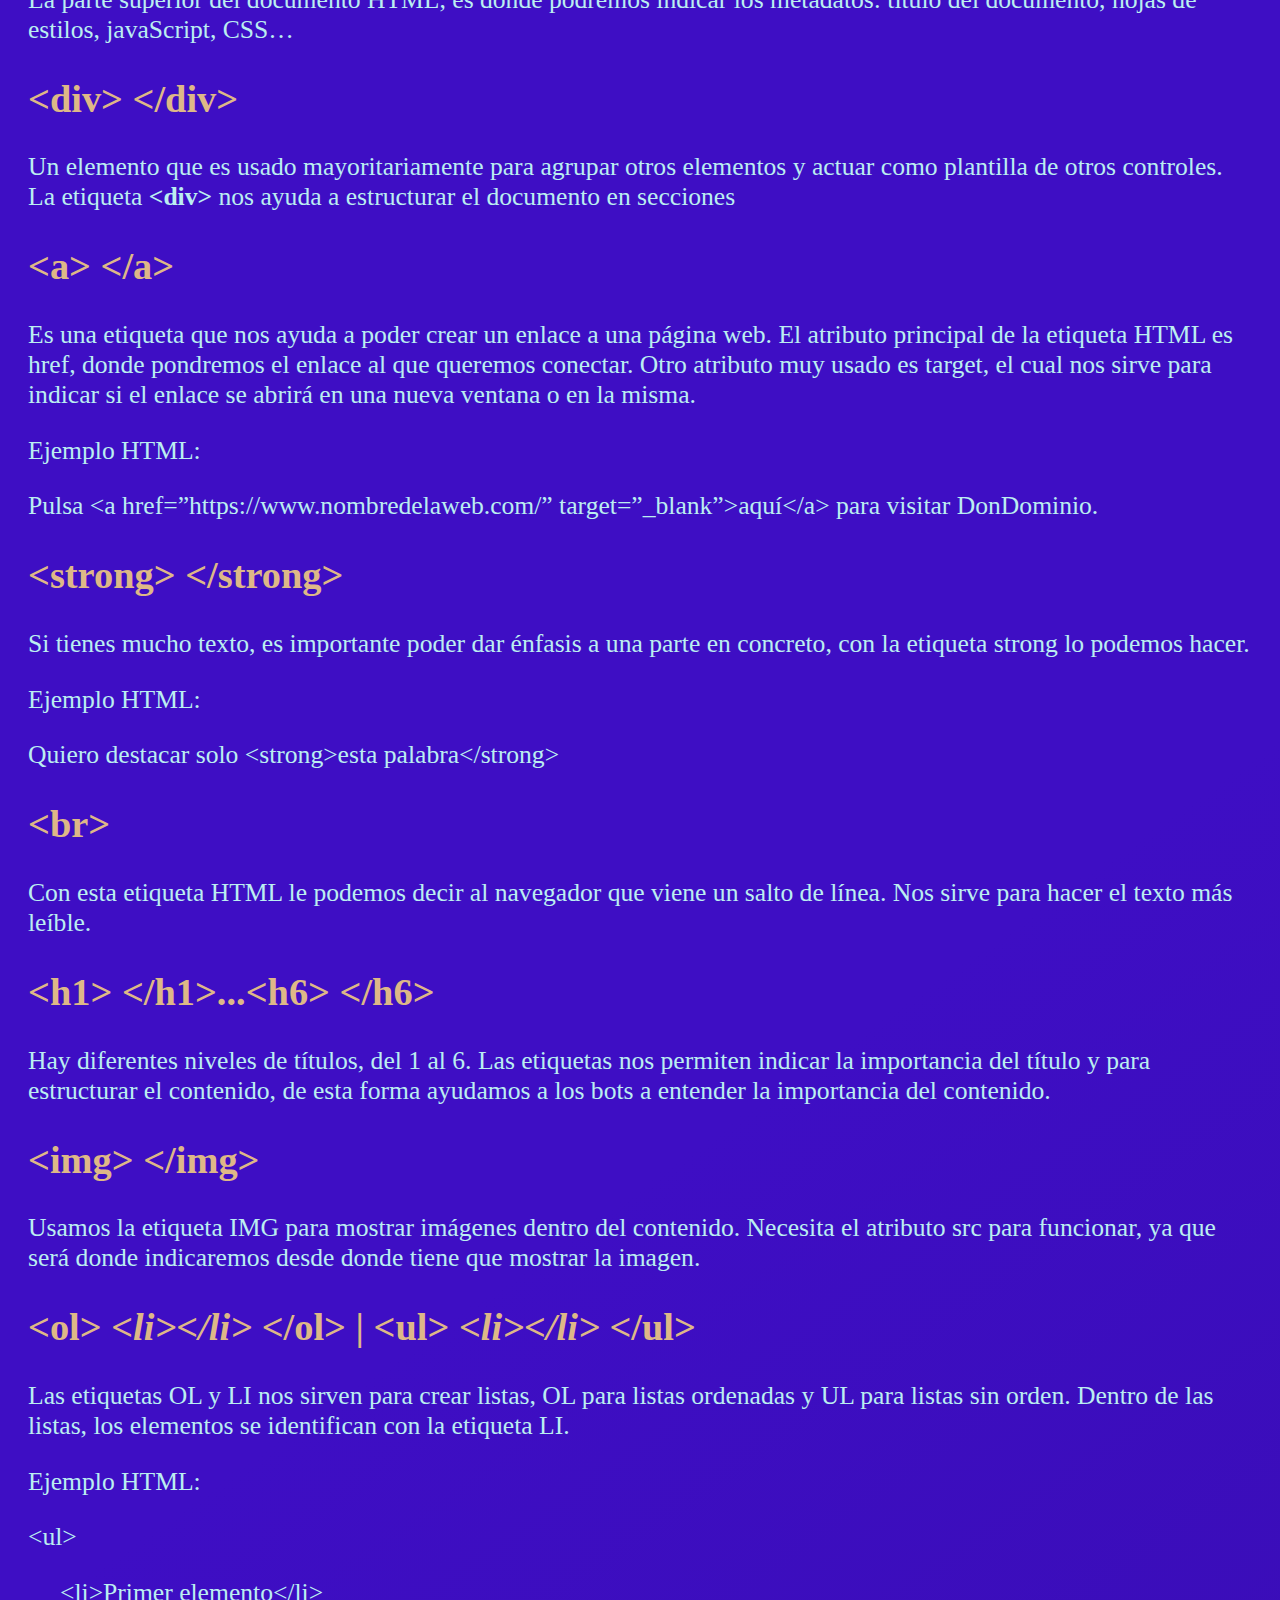
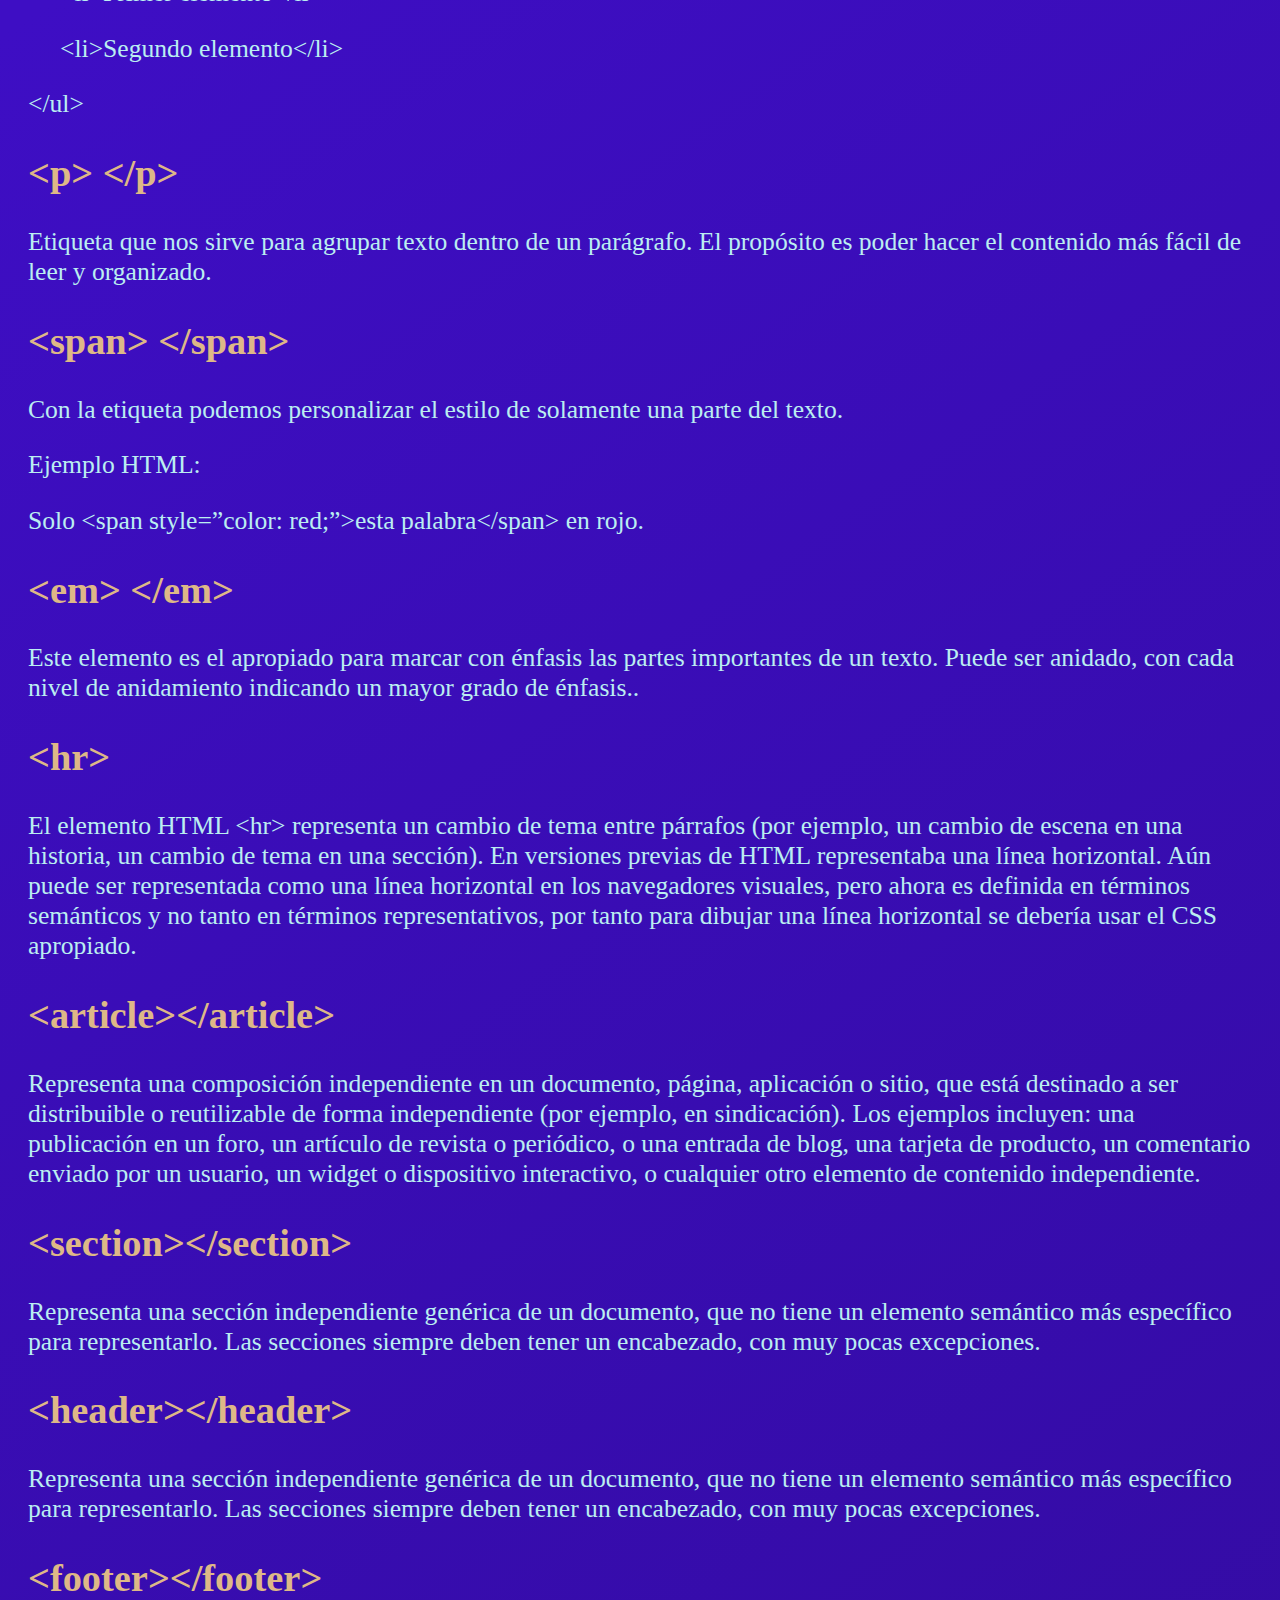
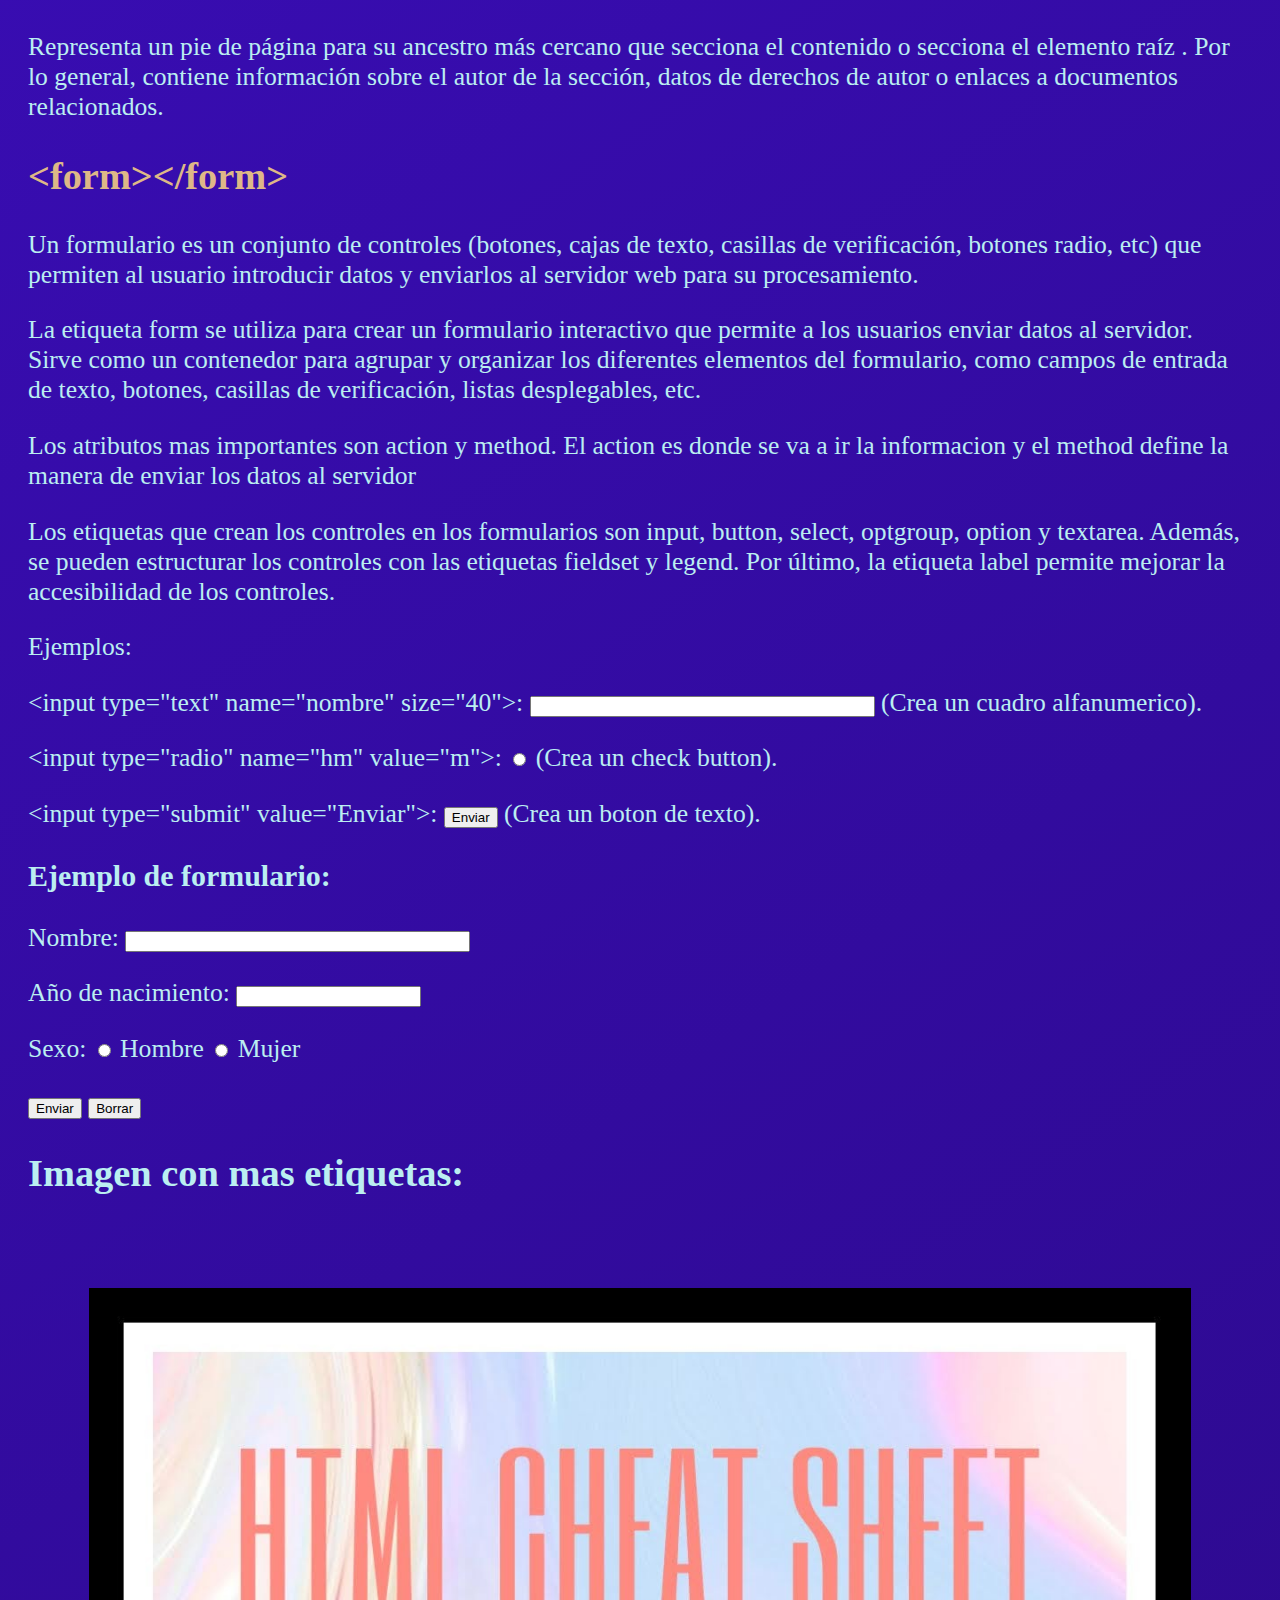
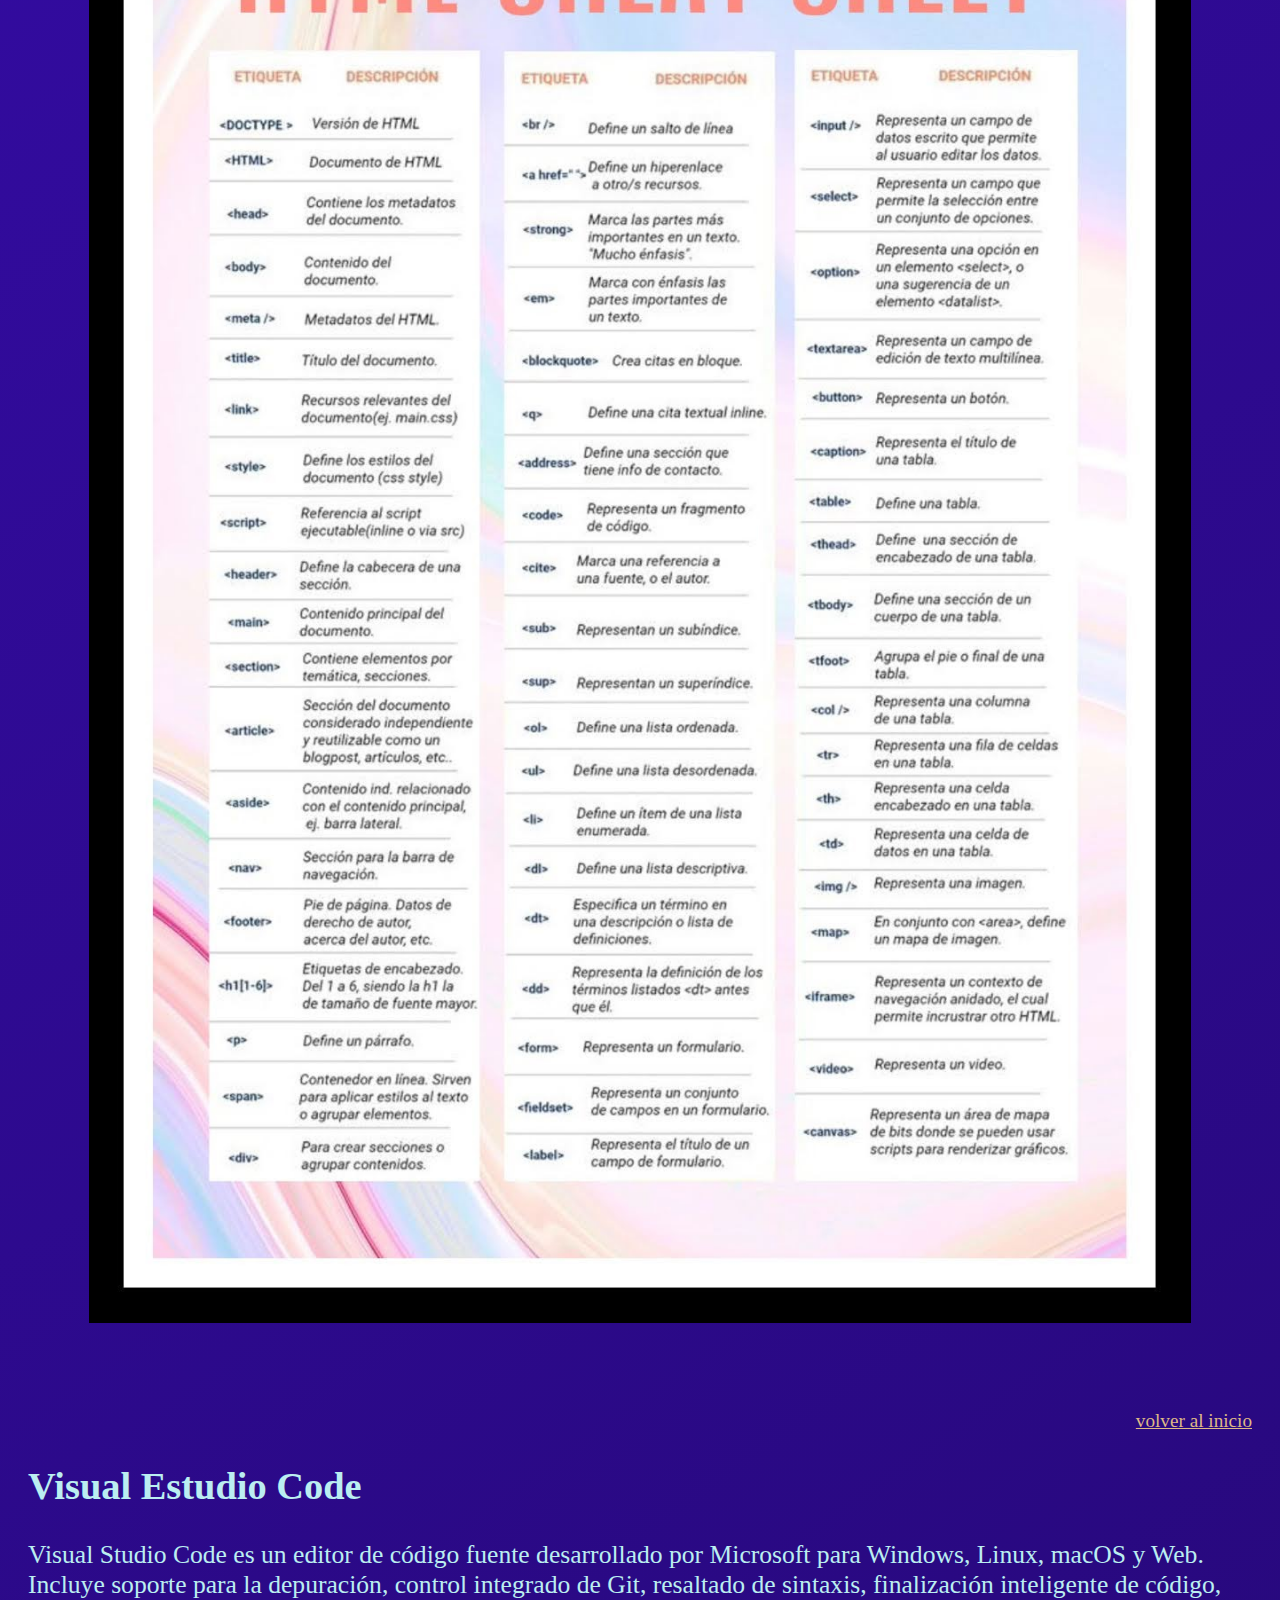
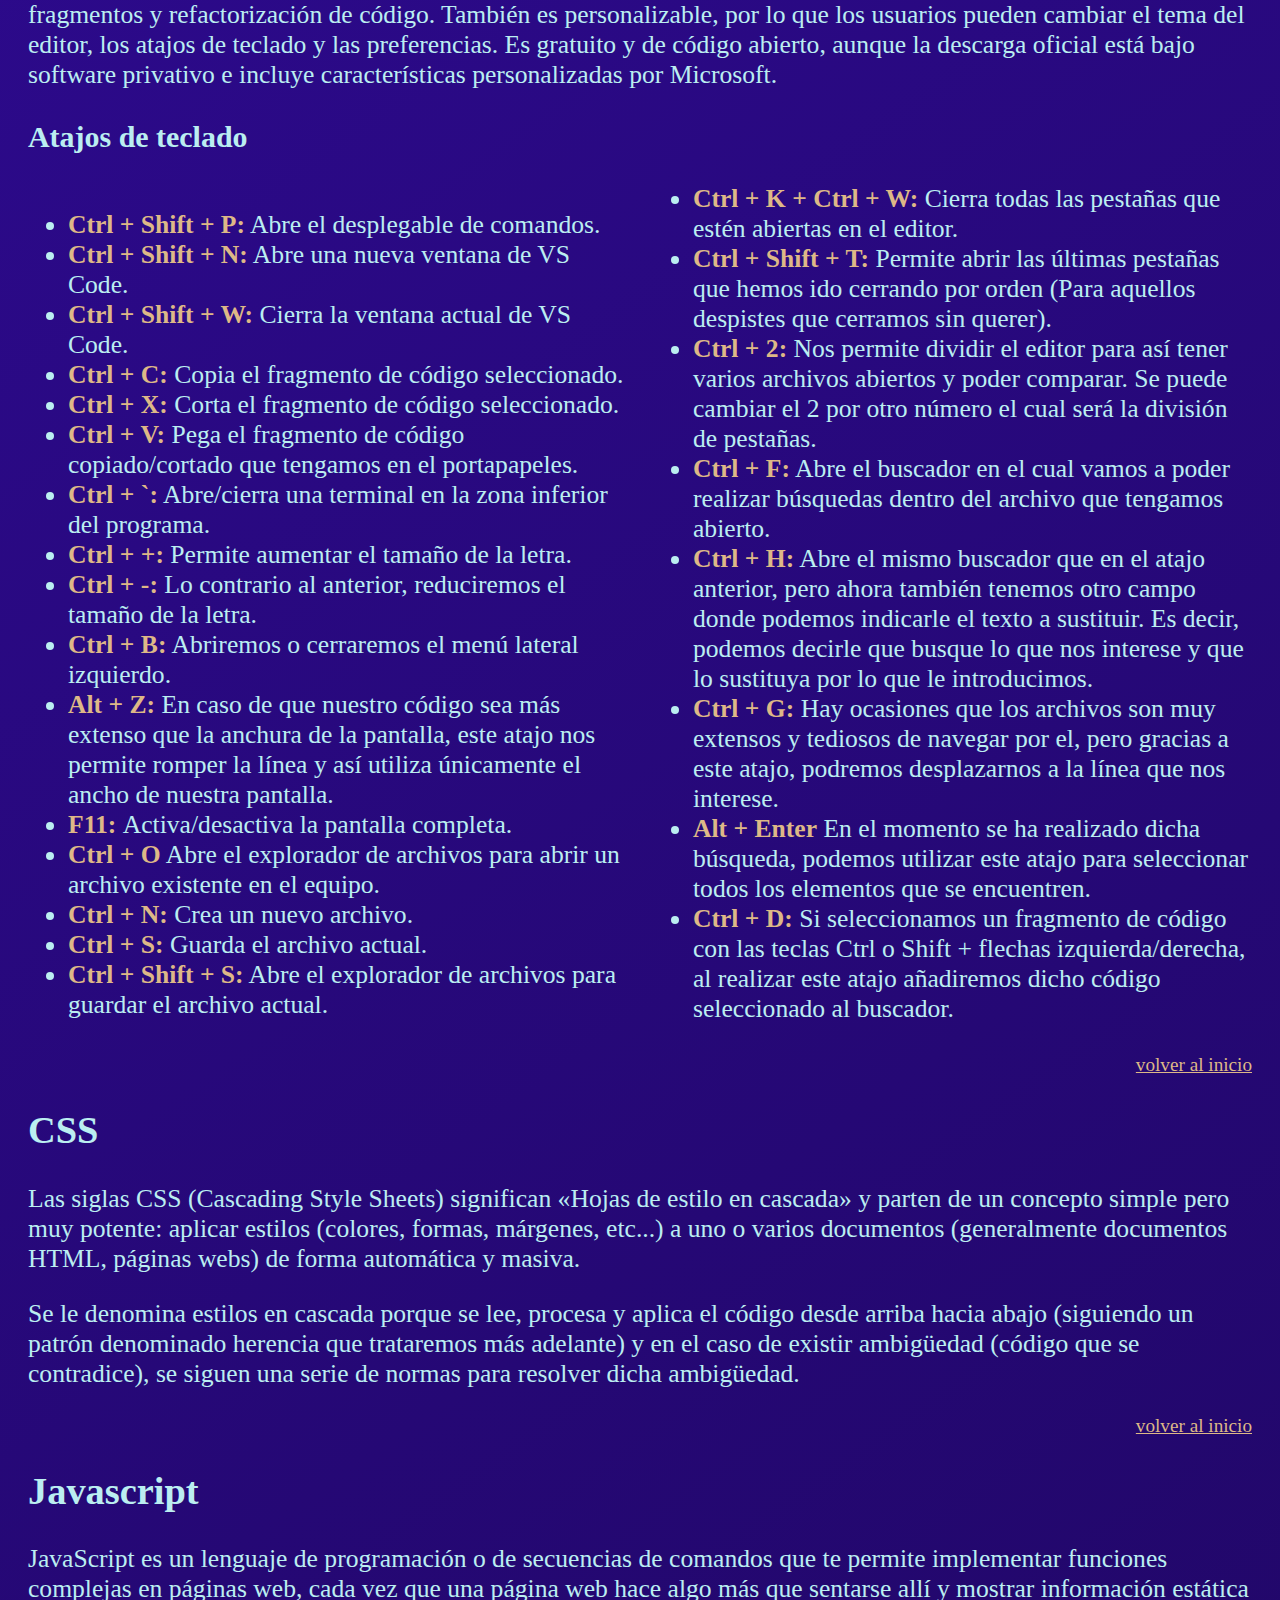
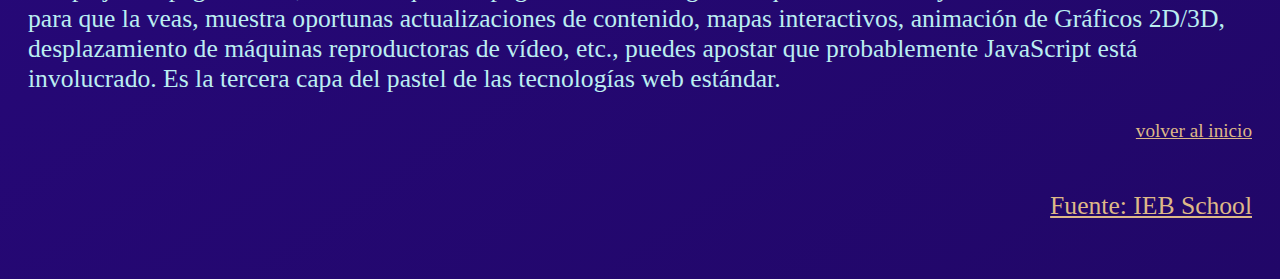
==== commit 5c578d9c: "entrada 13" ====
--- a/index.html
+++ b/index.html
@@ -12,7 +12,7 @@
 
     <h1 id="inicio">Programación web semi junior</h1>
     <hr/>
-    <p><a href="#etHTML"  style="text-decoration:none"><strong> HTML</strong></a>&nbsp;&nbsp;&nbsp;&nbsp;&nbsp;&nbsp;<a href="#VSC"  style="text-decoration:none"><strong> Studio Code</strong></a>&nbsp;&nbsp;&nbsp;&nbsp;&nbsp;&nbsp;<a href="#css"  style="text-decoration:none"><strong>CSS</strong></a>&nbsp;&nbsp;&nbsp;&nbsp;&nbsp;&nbsp;<a href="#javascript"  style="text-decoration:none"><strong>JavaScript</strong></a></p>
+    <p><a href="#etHTML"  style="text-decoration:none"><strong> HTML</strong></a>&nbsp;&nbsp;&nbsp;&nbsp;&nbsp;&nbsp;<a href="#VSC"  style="text-decoration:none"><strong> Visual Studio Code</strong></a>&nbsp;&nbsp;&nbsp;&nbsp;&nbsp;&nbsp;<a href="#css"  style="text-decoration:none"><strong>CSS</strong></a>&nbsp;&nbsp;&nbsp;&nbsp;&nbsp;&nbsp;<a href="#javascript"  style="text-decoration:none"><strong>JavaScript</strong></a></p>
     <hr>
     <h2 id="etHTML">Etiquetas HTML</h2>
     <p>HTML es un markup language, lo que significa que está escrito con códigos que puede leer una persona sin que sea necesario compilarlo primero. En otras palabras, el texto en una página web está «marcado» con estos códigos para dar instrucciones al navegador web sobre cómo mostrar el texto. Estas etiquetas de marcado son las propias etiquetas HTML.</p>
@@ -37,6 +37,7 @@
             <li><a href="#etsection"><strong>&lt;section&gt;</strong></a> El elemento Contenido del artículo</li>
             <li><a href="#etheader"><strong>&lt;header&gt;</strong></a> Encabezado</li>
             <li><a href="#etfooter"><strong>&lt;footer&gt;</strong></a> Pie de pagina</li>
+            <li><a href="#etfooter"><strong>&lt;form y button&gt;</strong></a> Representa un formulario y crea botones</li>
         </ul>
     </div>    
     <br>
@@ -100,7 +101,43 @@
     <p>Representa una sección independiente genérica de un documento, que no tiene un elemento semántico más específico para representarlo. Las secciones siempre deben tener un encabezado, con muy pocas excepciones.</p>
 
     <h2 id= "etfooter" class="etiquetas"><strong>&lt;footer&gt;</strong><strong>&lt;/footer&gt;</strong></h2>    
-    <p>Representa un pie de página para su ancestro más cercano que secciona el contenido o secciona el elemento raíz . Por lo general, contiene información sobre el autor de la sección, datos de derechos de autor o enlaces a documentos relacionados.</p>    
+    <p>Representa un pie de página para su ancestro más cercano que secciona el contenido o secciona el elemento raíz . Por lo general, contiene información sobre el autor de la sección, datos de derechos de autor o enlaces a documentos relacionados.</p>
+
+    <h2 id= "etform" class="etiquetas"><strong>&lt;form&gt;</strong><strong>&lt;/form&gt;</strong></h2>    
+    <p>Un formulario es un conjunto de controles (botones, cajas de texto, casillas de verificación, botones radio, etc) que permiten al usuario introducir datos y enviarlos al servidor web para su procesamiento.</p>
+
+    <p>La etiqueta form se utiliza para crear un formulario interactivo que permite a los usuarios enviar datos al servidor. Sirve como un contenedor para agrupar y organizar los diferentes elementos del formulario, como campos de entrada de texto, botones, casillas de verificación, listas desplegables, etc.</p>
+
+    <p>Los atributos mas importantes son action y method. El action es donde se va a ir la informacion y el method define la manera de enviar los datos al servidor</p>
+
+    <p>Los etiquetas que crean los controles en los formularios son input, button, select, optgroup, option y textarea. Además, se pueden estructurar los controles con las etiquetas fieldset y legend. Por último, la etiqueta label permite mejorar la accesibilidad de los controles.</p>
+
+    <p>Ejemplos:</p>
+
+    <p>&lt;input type="text" name="nombre" size="40"&gt;:  <input type="text" name="nombre" size="40">   (Crea un cuadro alfanumerico).</p>
+
+    <p>&lt;input type="radio" name="hm" value="m"&gt;:  <input type="radio" name="hm" value="m"> (Crea un check button).</p>
+
+    <p>&lt;input type="submit" value="Enviar"&gt;:  <input type="submit" value="Enviar"> (Crea un boton de texto).</p>
+
+    <h3>Ejemplo de formulario:</h3>
+
+    <form action="ejemplo.php" method="get">
+        <p>Nombre: <input type="text" name="nombre" size="40"></p>
+        <p>Año de nacimiento: <input type="number" name="nacido" min="1900"></p>
+        <p>Sexo:
+          <input type="radio" name="hm" value="h"> Hombre
+          <input type="radio" name="hm" value="m"> Mujer
+        </p>
+        <p>
+          <input type="submit" value="Enviar">
+          <input type="reset" value="Borrar">
+        </p>
+    </form>
+
+    <h2>Imagen con mas etiquetas:</h2>
+    
+    <img id="imgetiquetas" src="html.jpeg" alt="imagen con mas etiquetas">    
 
     <p id="volver"><a href="#inicio">volver al inicio</a></p>
 
--- a/EstilosCV.css
+++ b/EstilosCV.css
@@ -49,6 +49,22 @@
 }
 
 #tablaAtajos {
-    column-count: 2;
-    
+    column-count: 3;
+    column-width:500px;   
+}
+
+#volver {
+    font-size: 1.5vw;
+    text-align: right;
+}
+
+#tablaAtajo {
+    padding-left: -100px;
+}
+
+#imgetiquetas {
+    width: 90%;
+    height: 90%; 
+    justify-content: center;
+    padding: 5%;
 }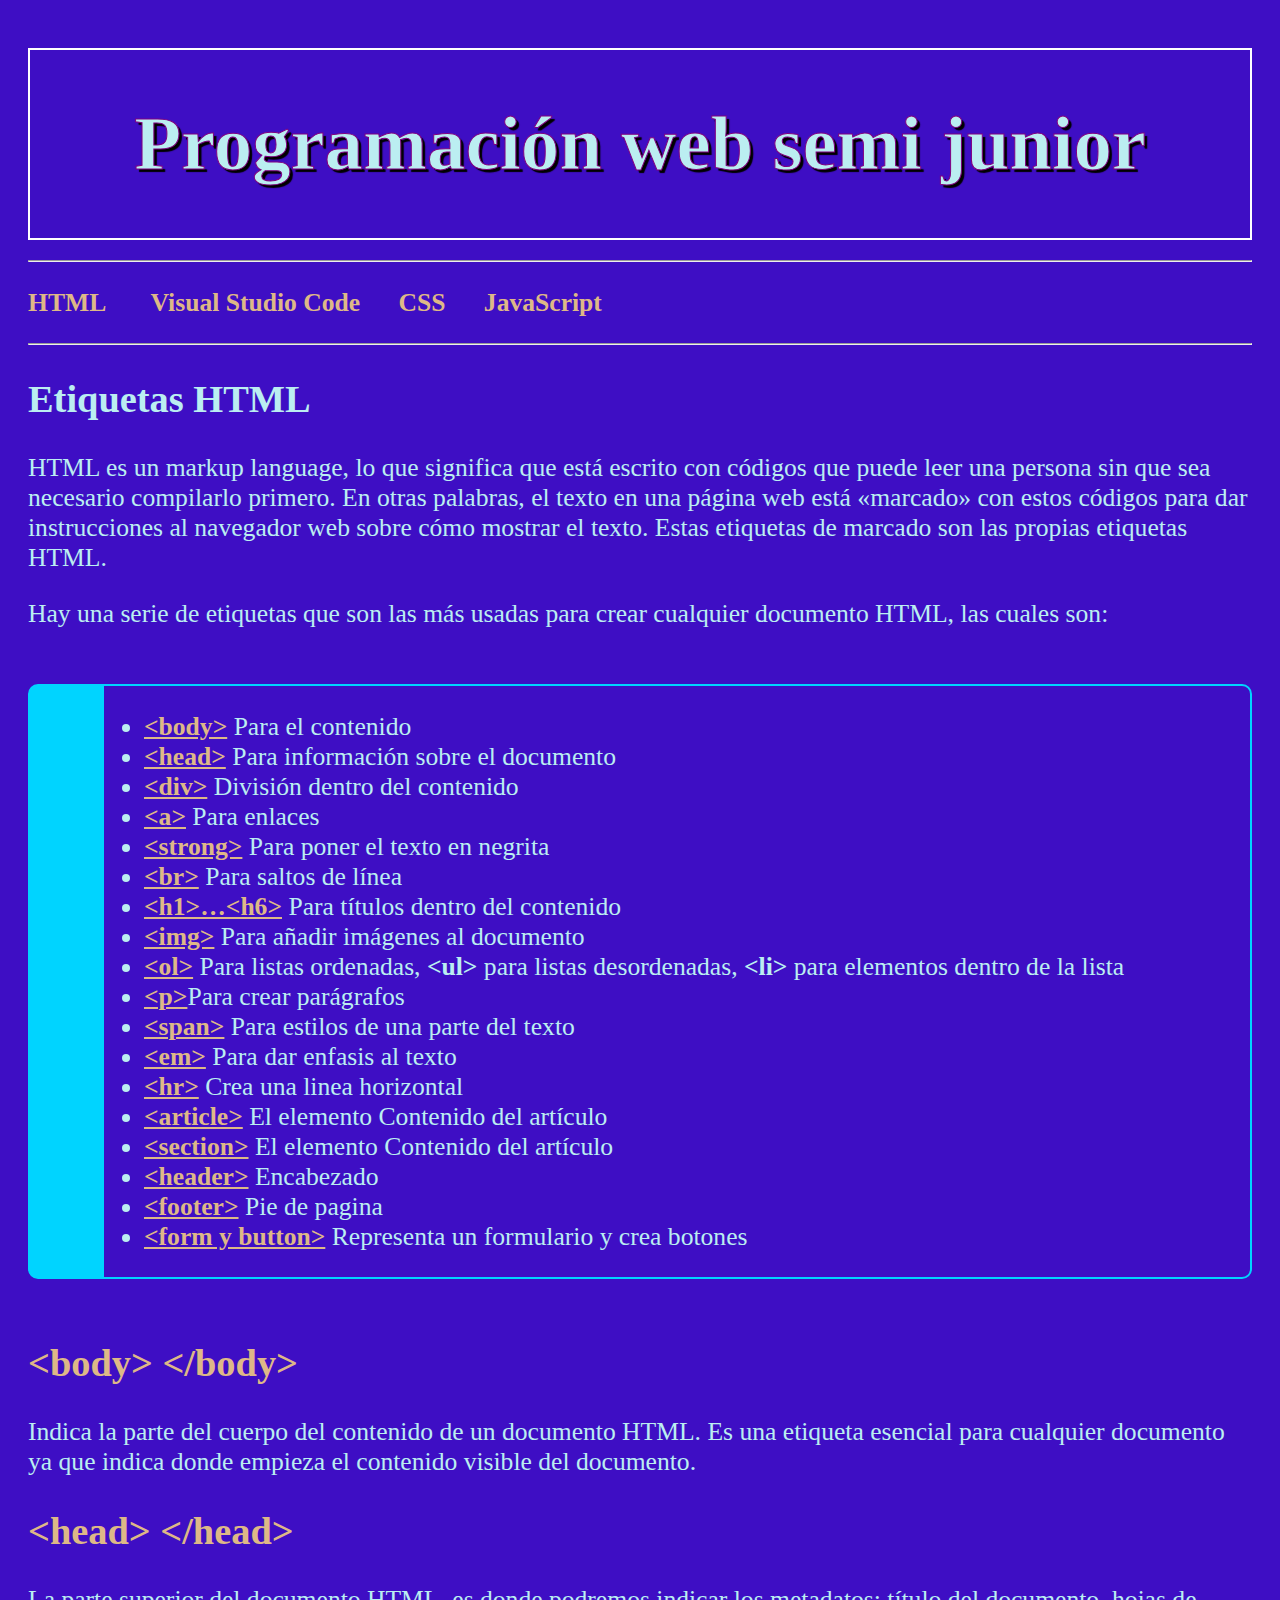
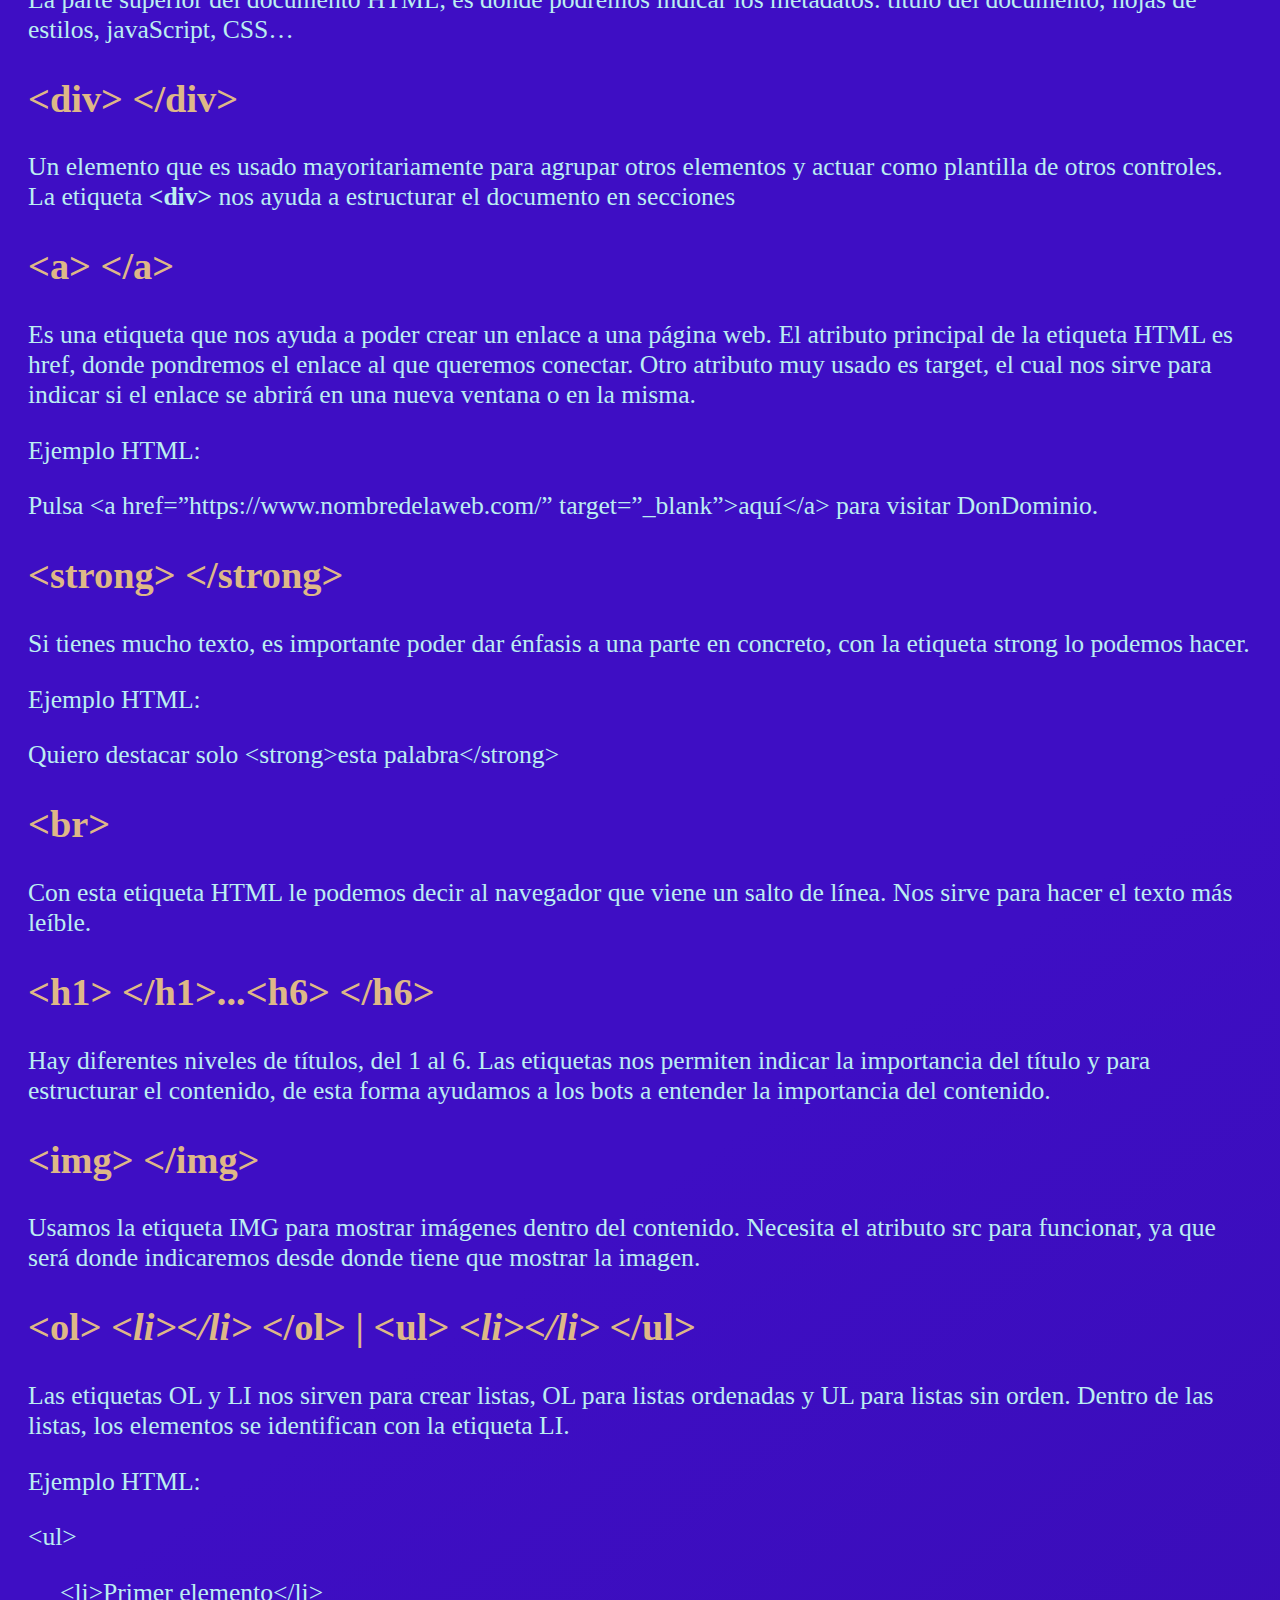
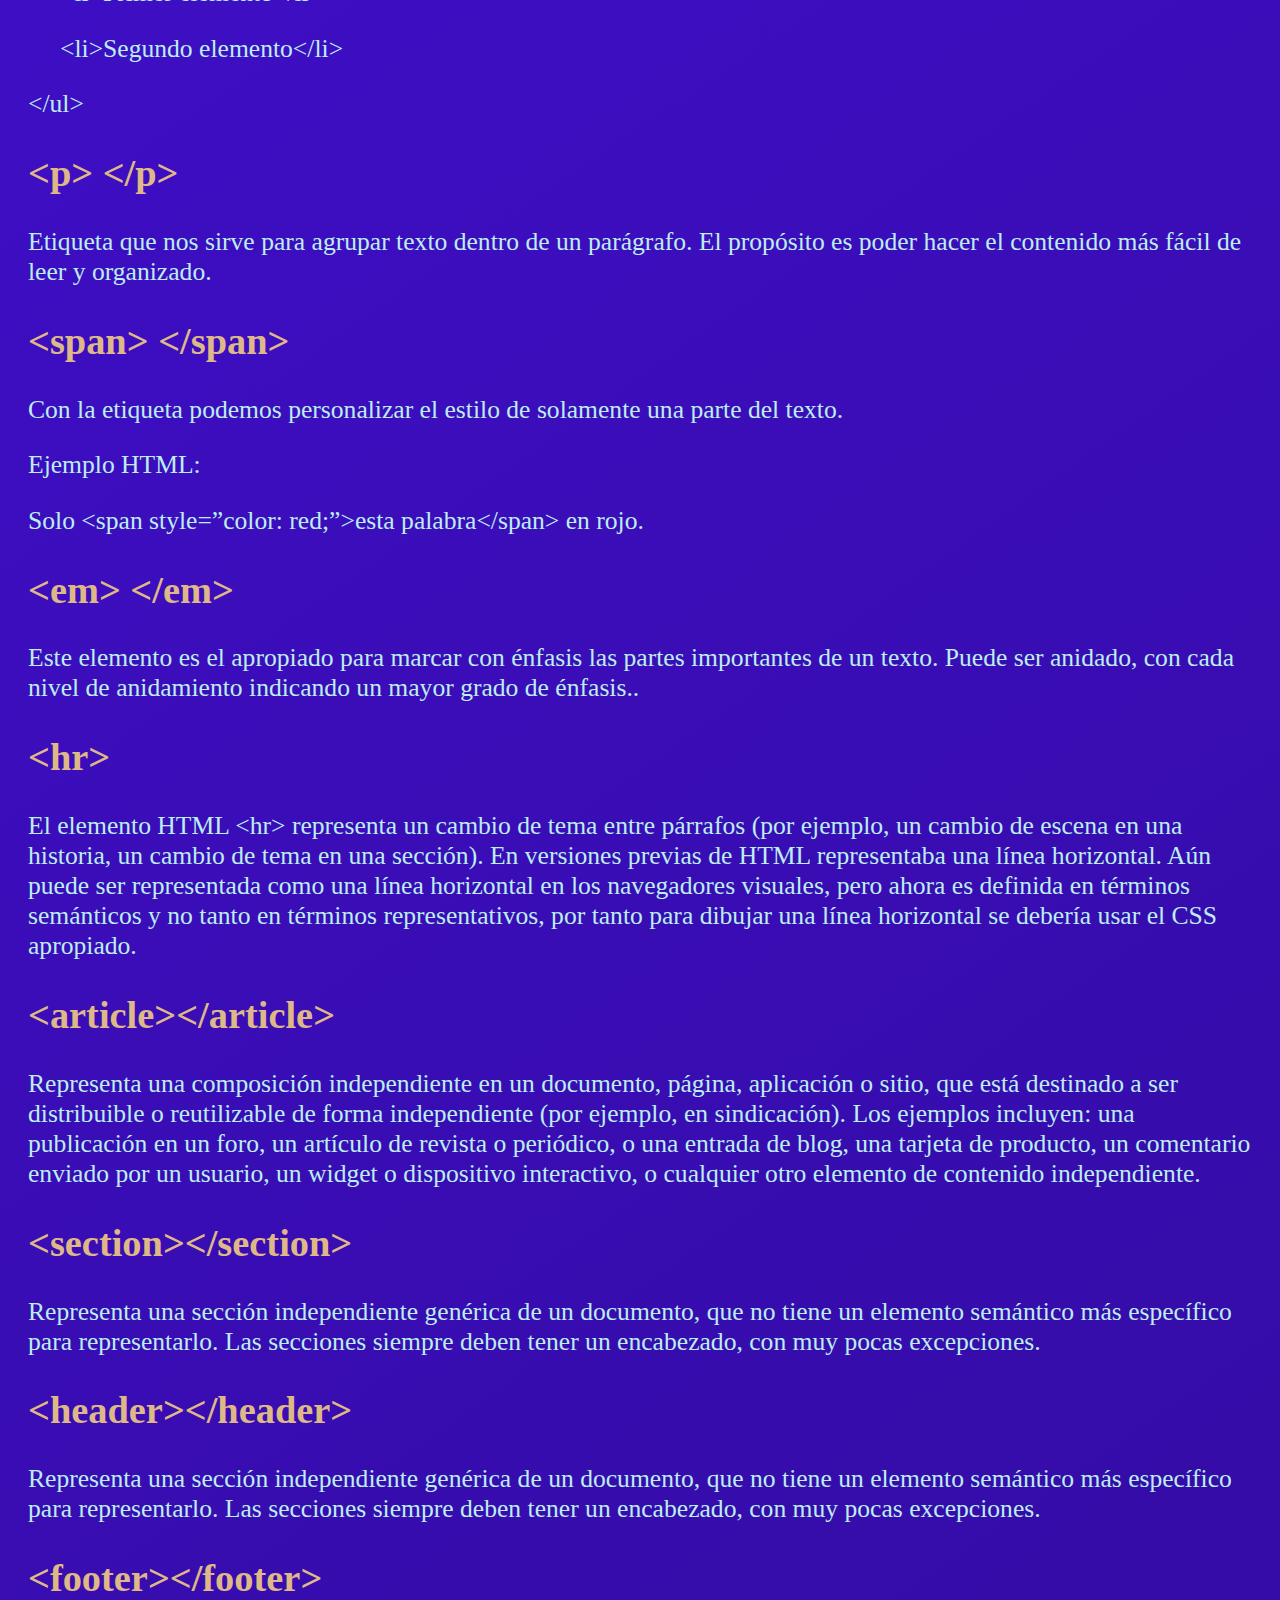
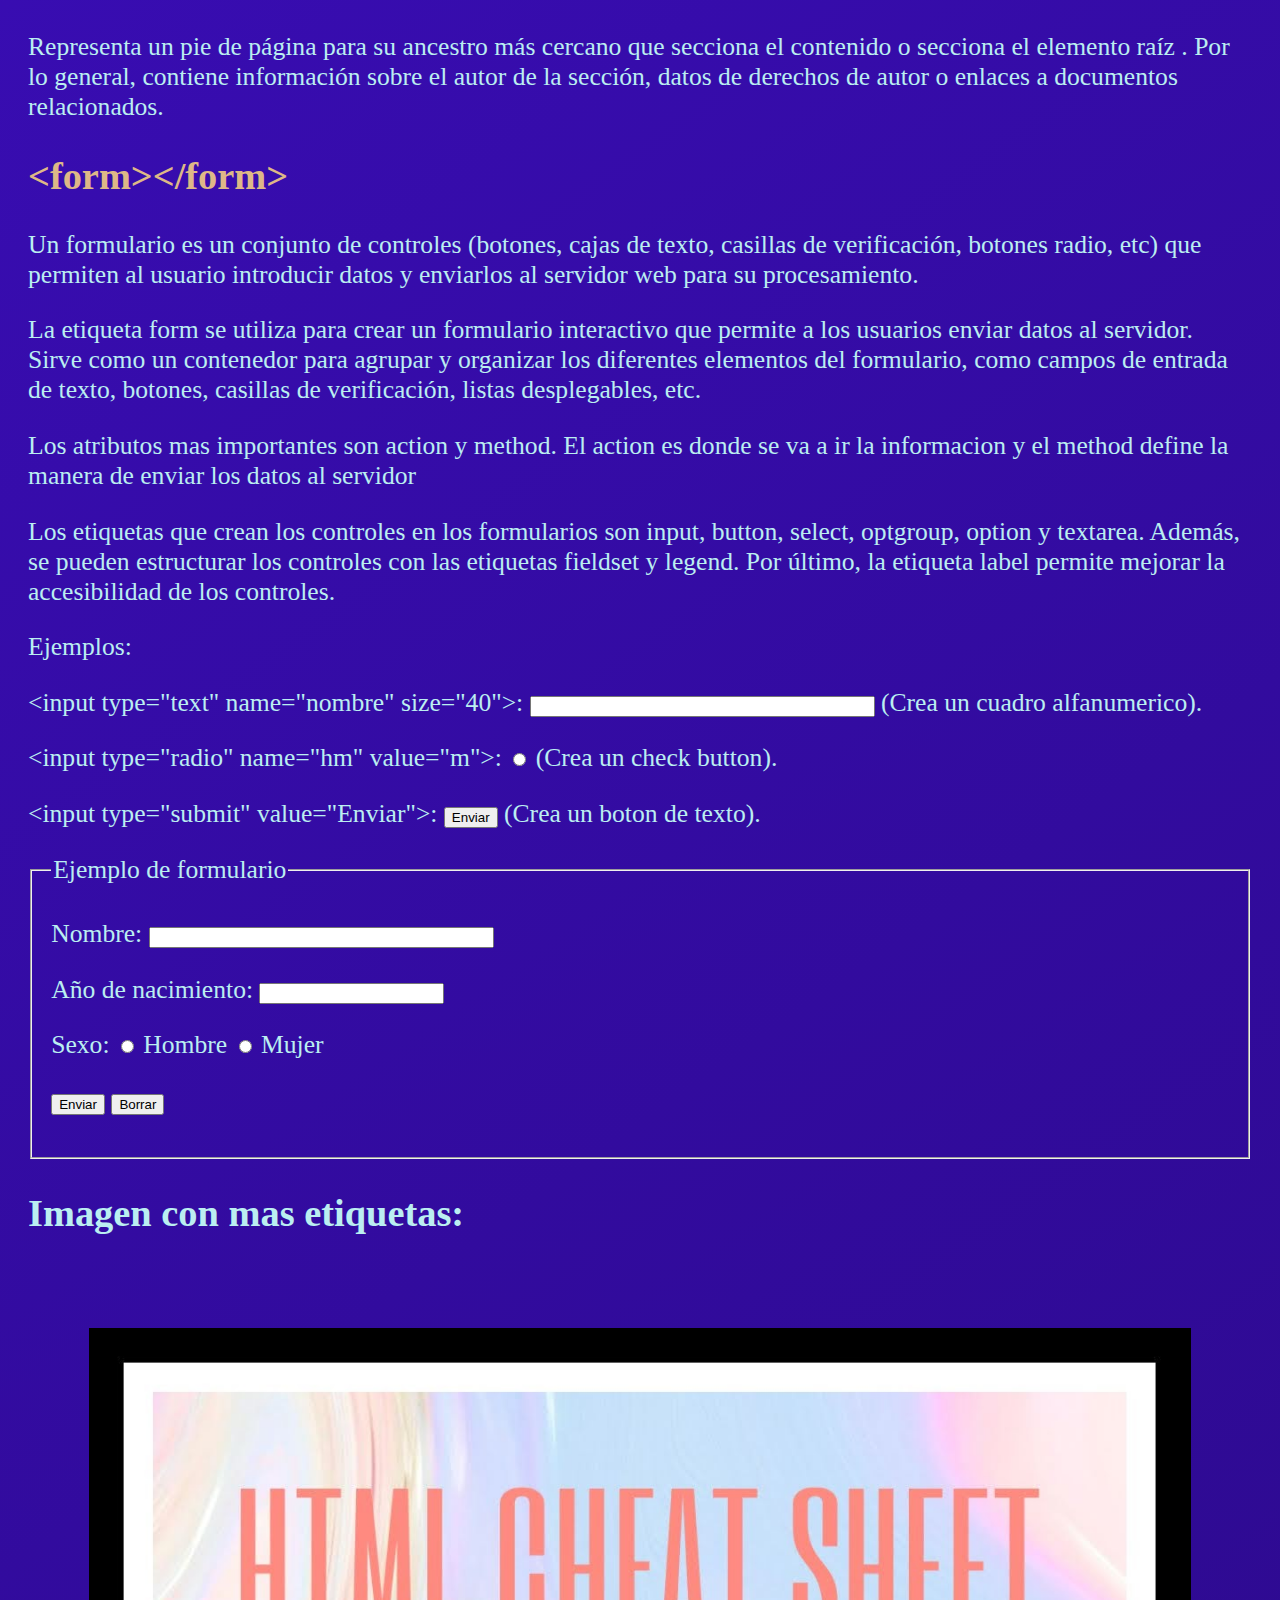
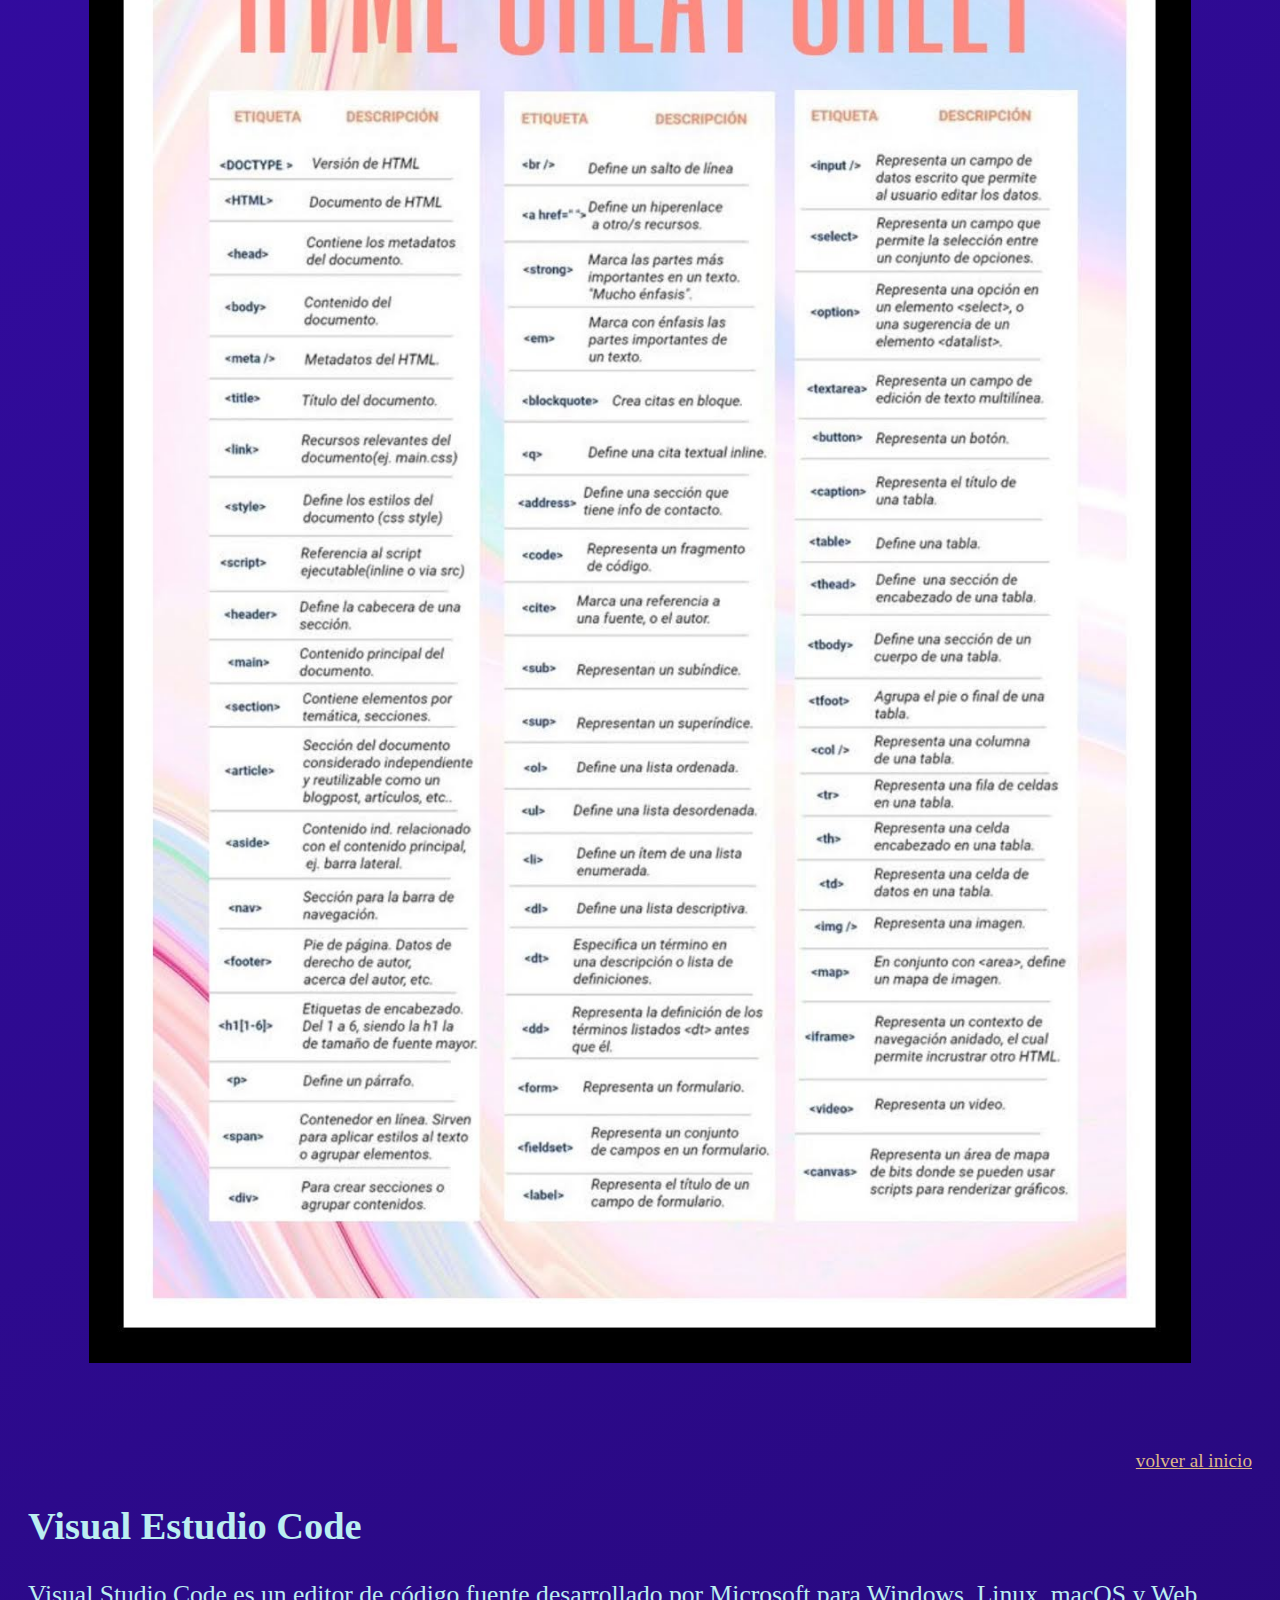
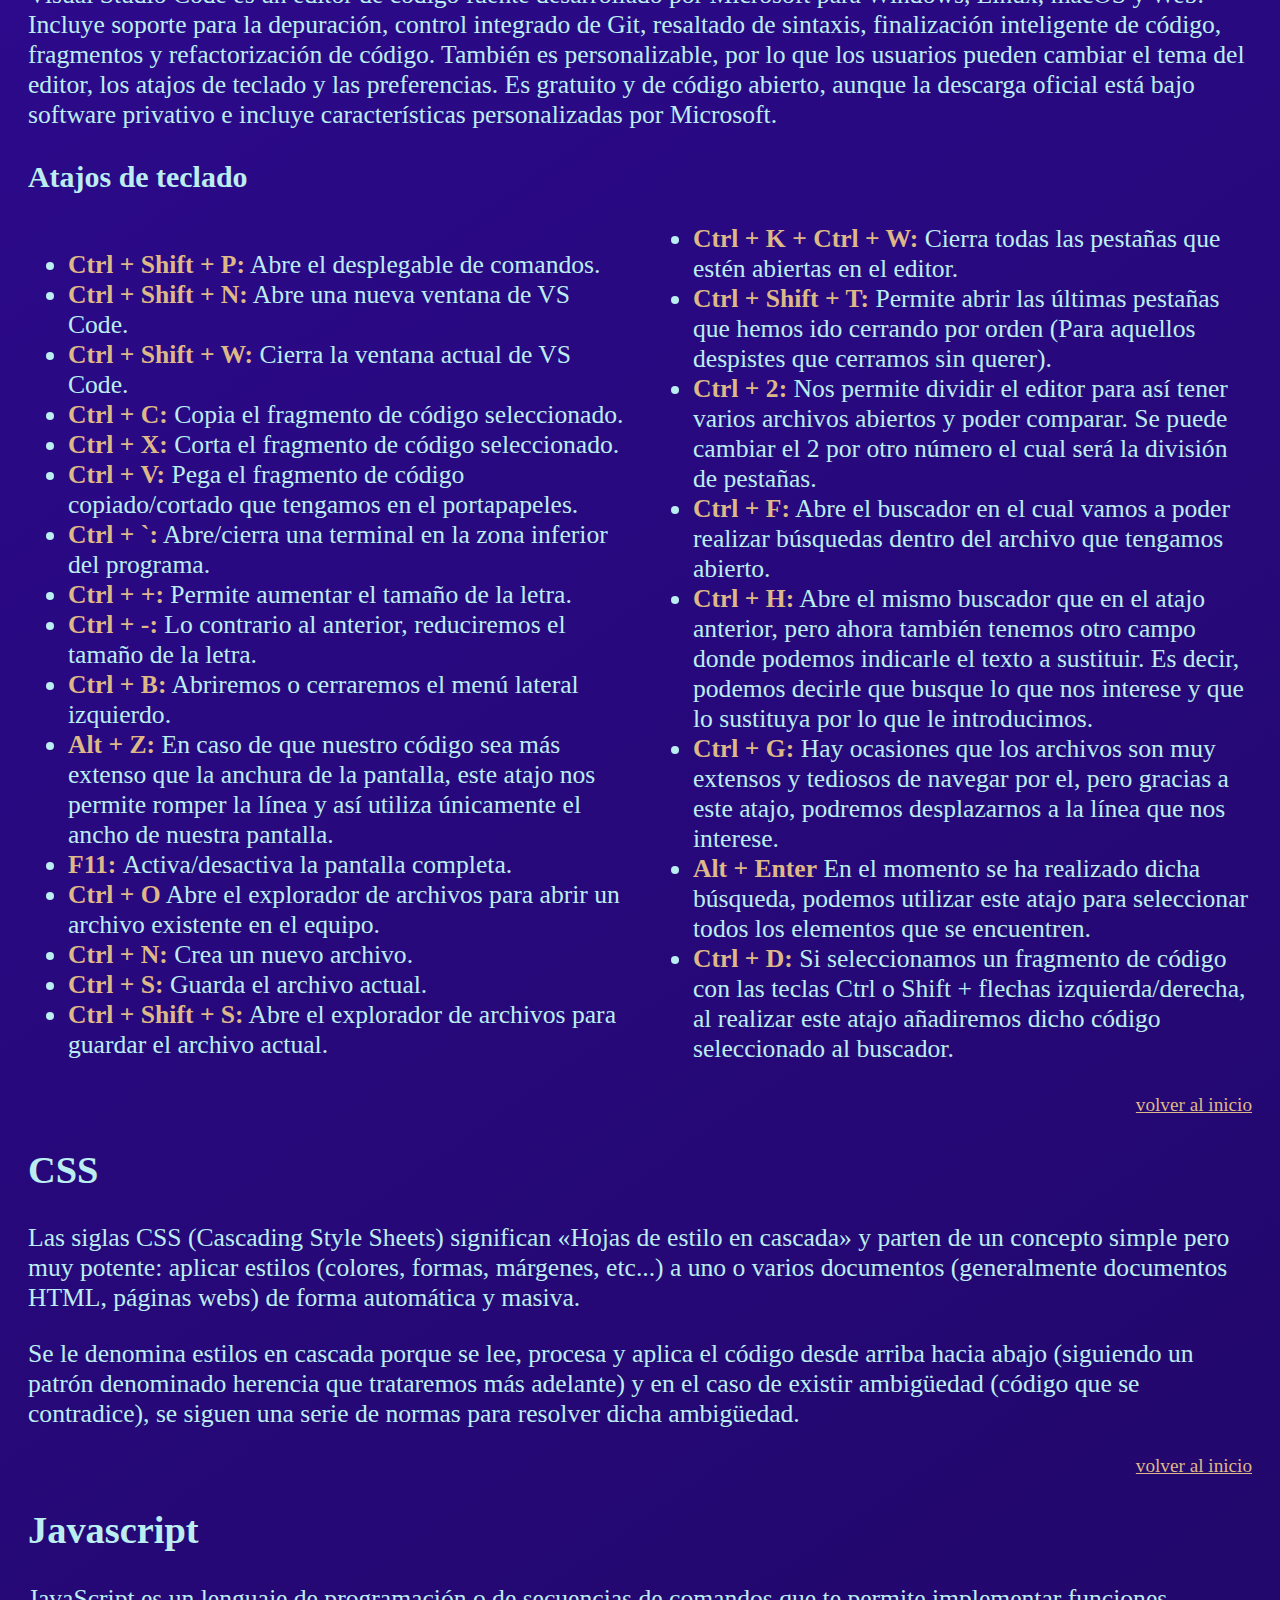
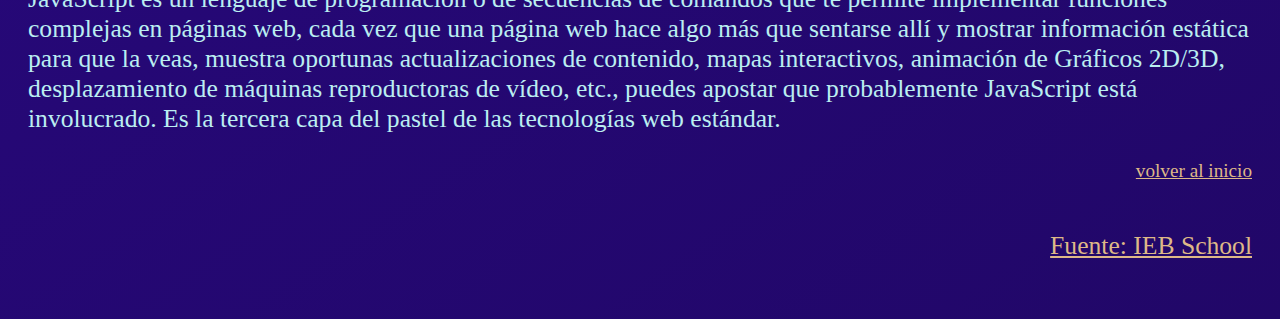
==== commit 5877211d: "entrada 14" ====
--- a/index.html
+++ b/index.html
@@ -114,26 +114,27 @@
 
     <p>Ejemplos:</p>
 
-    <p>&lt;input type="text" name="nombre" size="40"&gt;:  <input type="text" name="nombre" size="40">   (Crea un cuadro alfanumerico).</p>
+    <p>&lt;input type="text" name="nombre" size="40"&gt;:  <input class="input" type="text" name="nombre" size="40">   (Crea un cuadro alfanumerico).</p>
 
     <p>&lt;input type="radio" name="hm" value="m"&gt;:  <input type="radio" name="hm" value="m"> (Crea un check button).</p>
 
     <p>&lt;input type="submit" value="Enviar"&gt;:  <input type="submit" value="Enviar"> (Crea un boton de texto).</p>
 
-    <h3>Ejemplo de formulario:</h3>
-
-    <form action="ejemplo.php" method="get">
-        <p>Nombre: <input type="text" name="nombre" size="40"></p>
-        <p>Año de nacimiento: <input type="number" name="nacido" min="1900"></p>
-        <p>Sexo:
-          <input type="radio" name="hm" value="h"> Hombre
-          <input type="radio" name="hm" value="m"> Mujer
-        </p>
-        <p>
-          <input type="submit" value="Enviar">
-          <input type="reset" value="Borrar">
-        </p>
-    </form>
+    <fieldset>
+        <legend>Ejemplo de formulario</legend>
+        <form action="ejemplo.php" method="get">
+            <p>Nombre: <input class="input" type="text" name="nombre" size="40"></p>
+            <p>Año de nacimiento: <input class="input" type="number" name="nacido" min="1900"></p>
+            <p>Sexo:
+            <input type="radio" name="hm" value="h"> Hombre
+            <input type="radio" name="hm" value="m"> Mujer
+            </p>
+            <p>
+            <input type="submit" value="Enviar">
+            <input type="reset" value="Borrar">
+            </p>
+        </form>
+    </fieldset>
 
     <h2>Imagen con mas etiquetas:</h2>
     
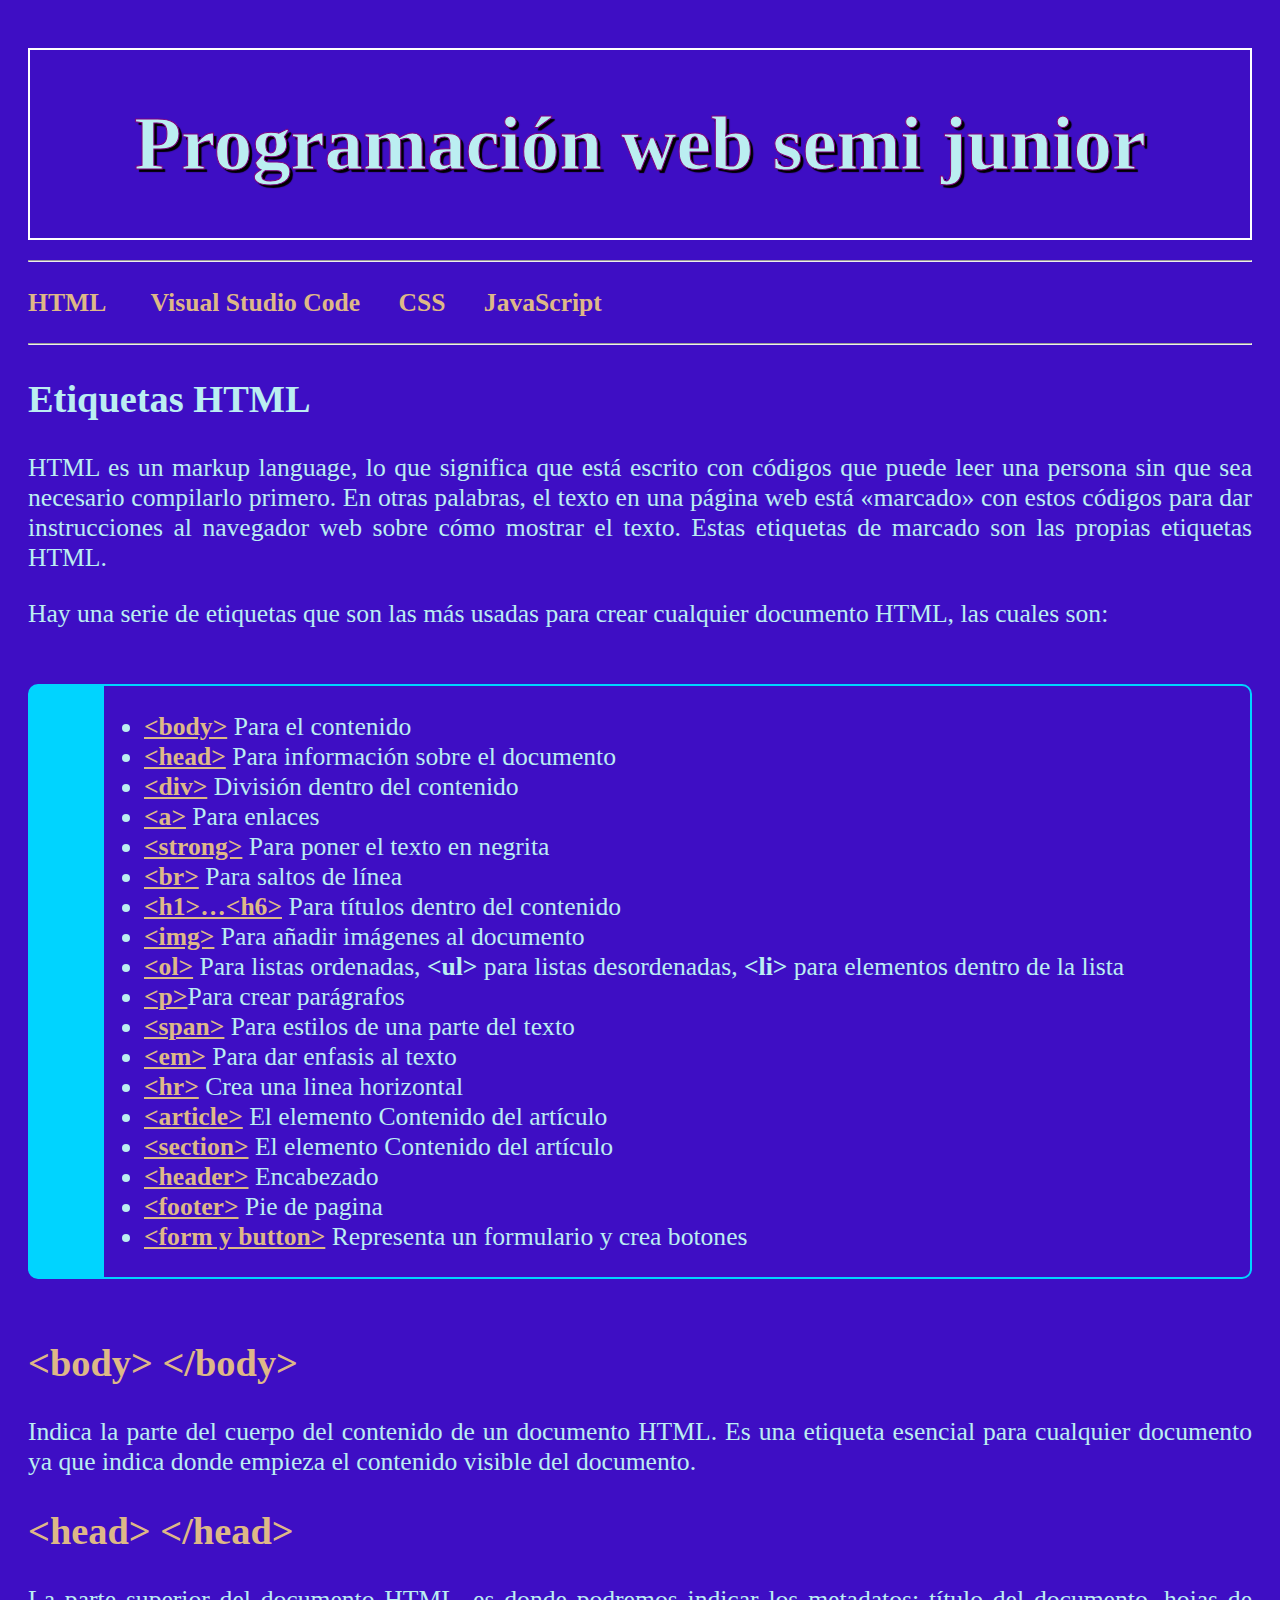
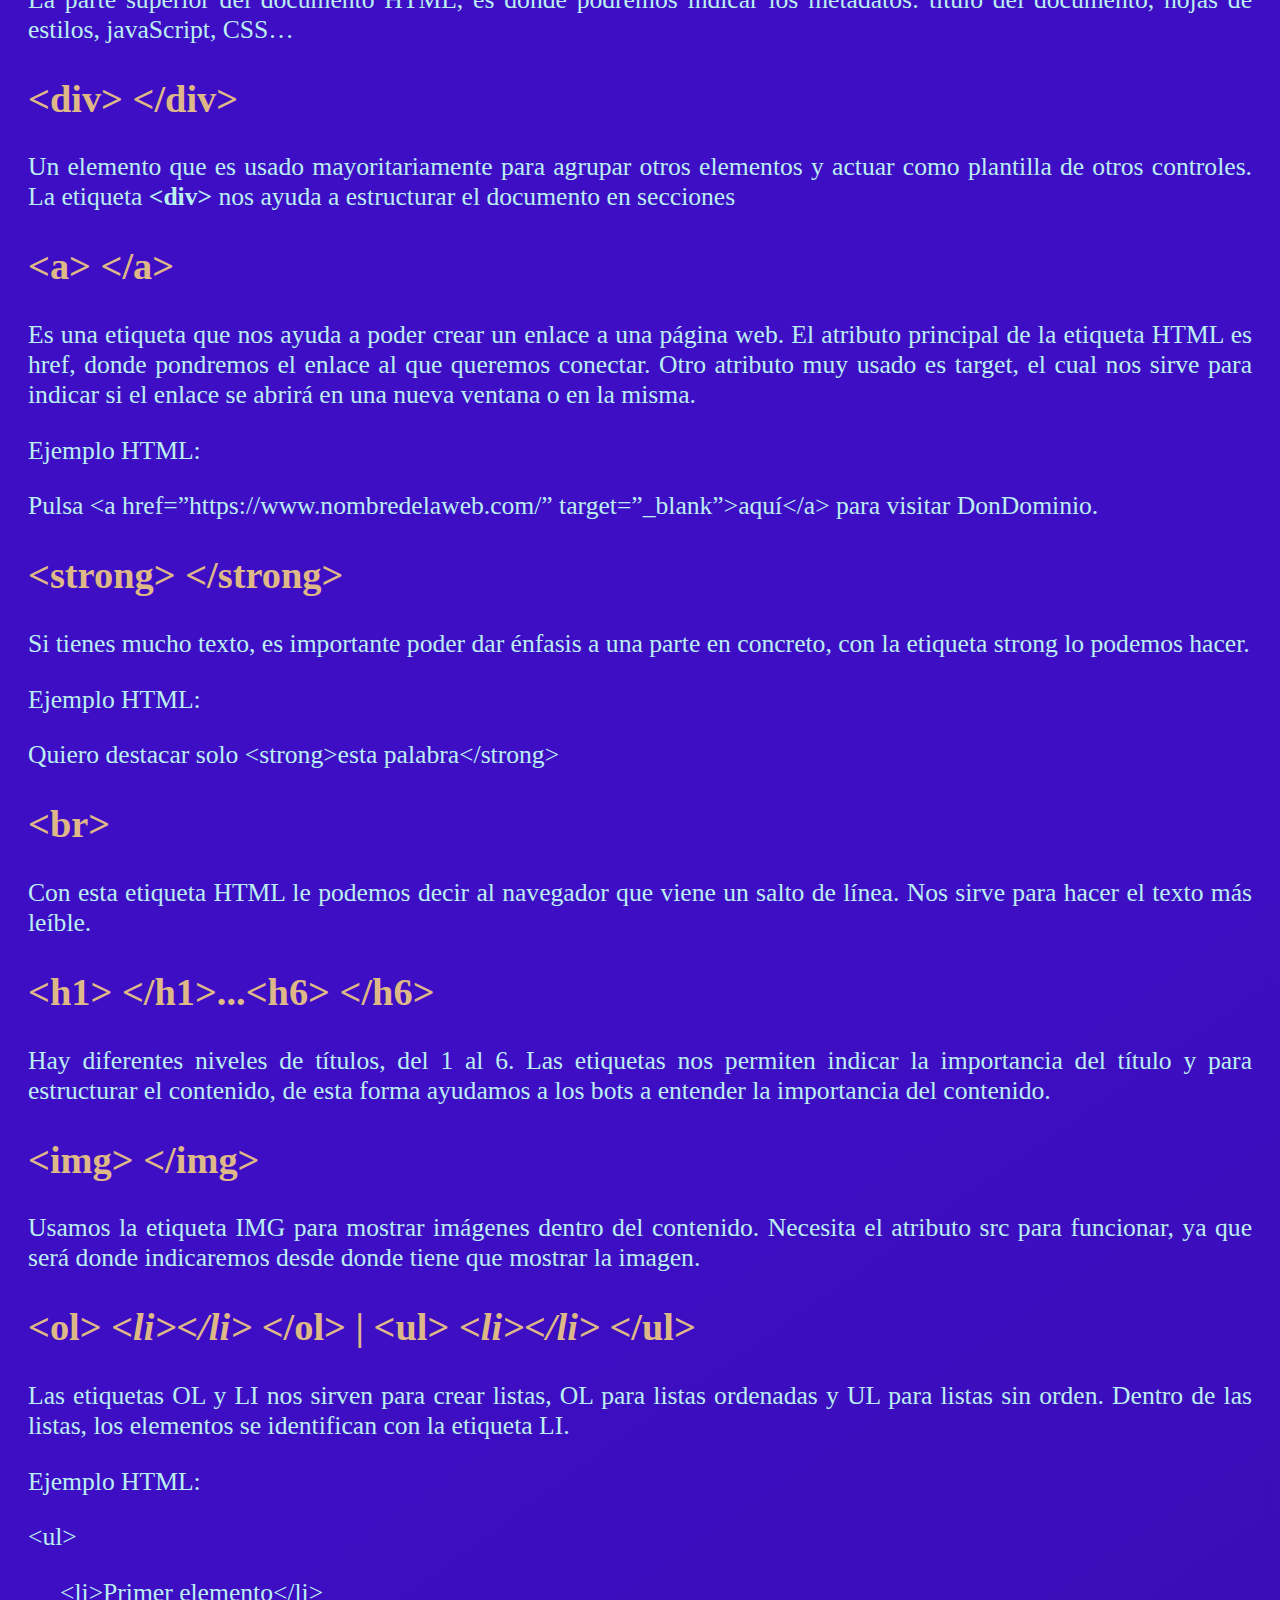
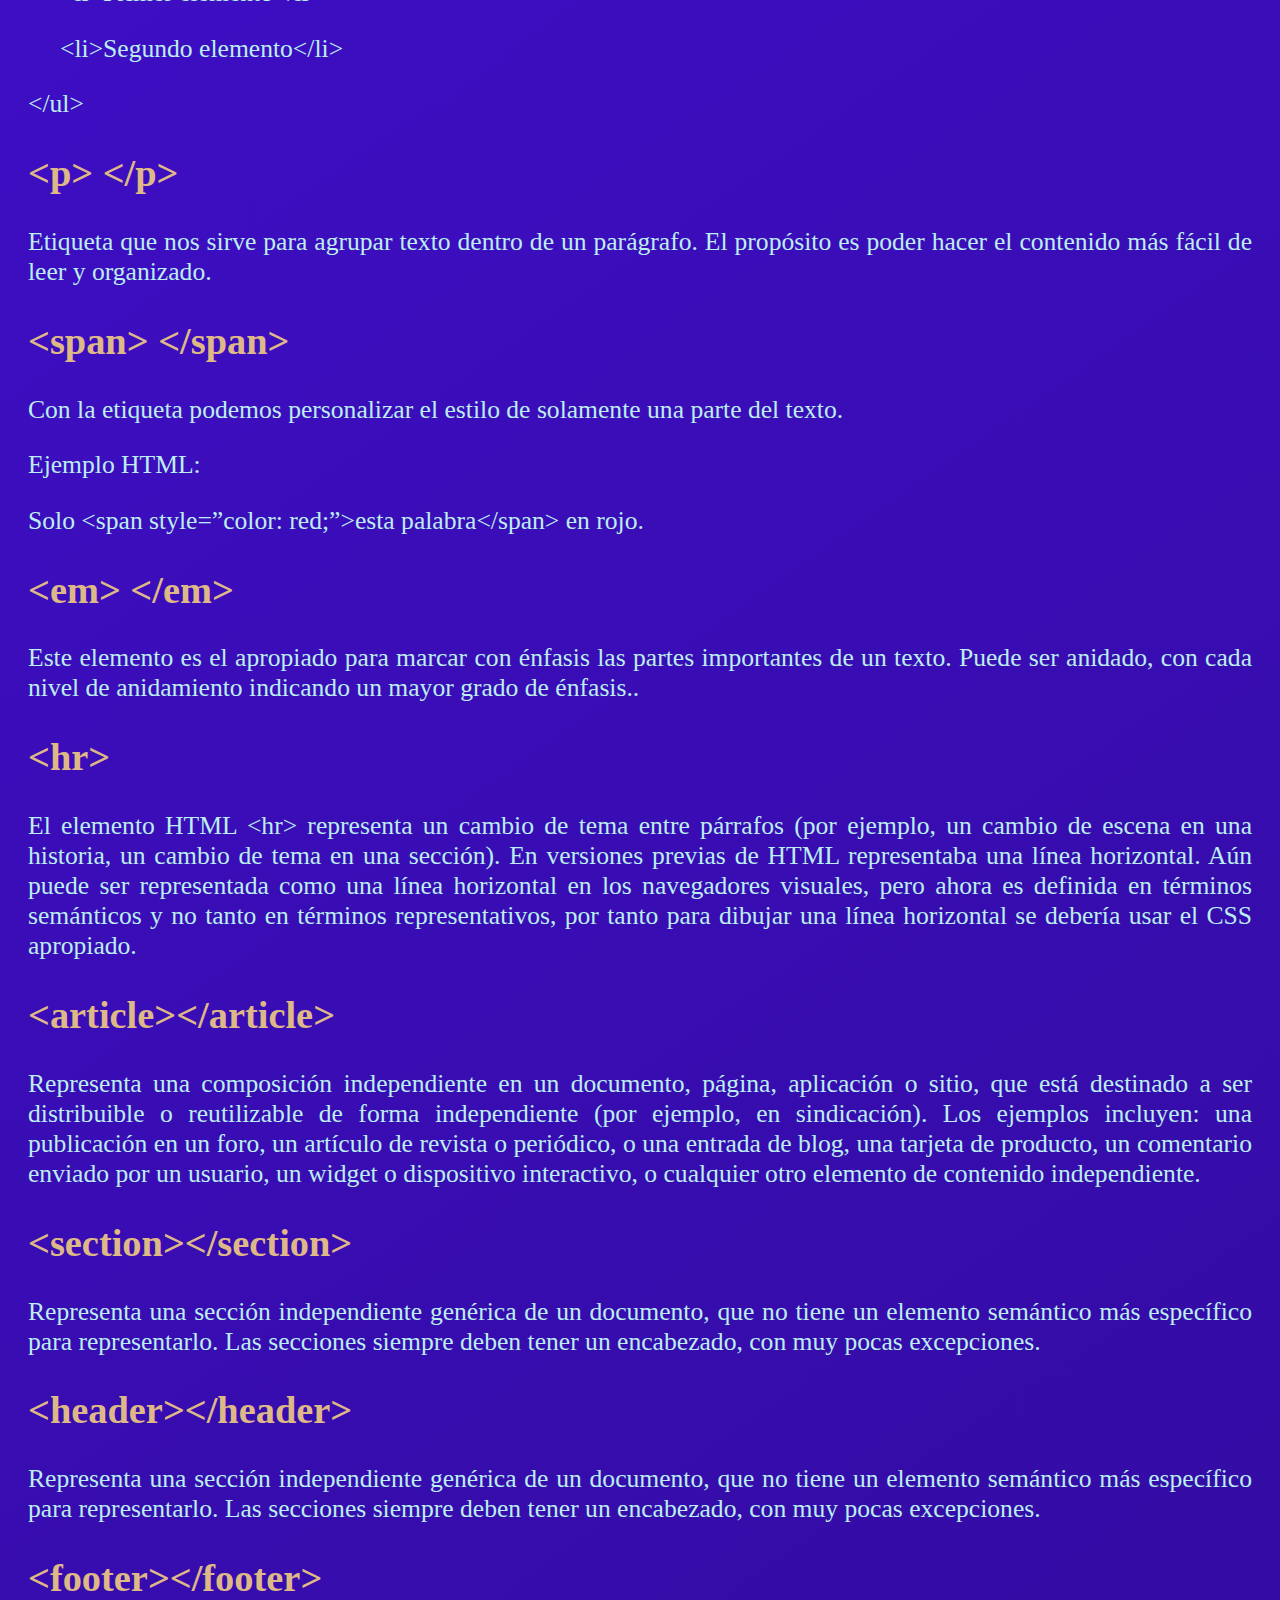
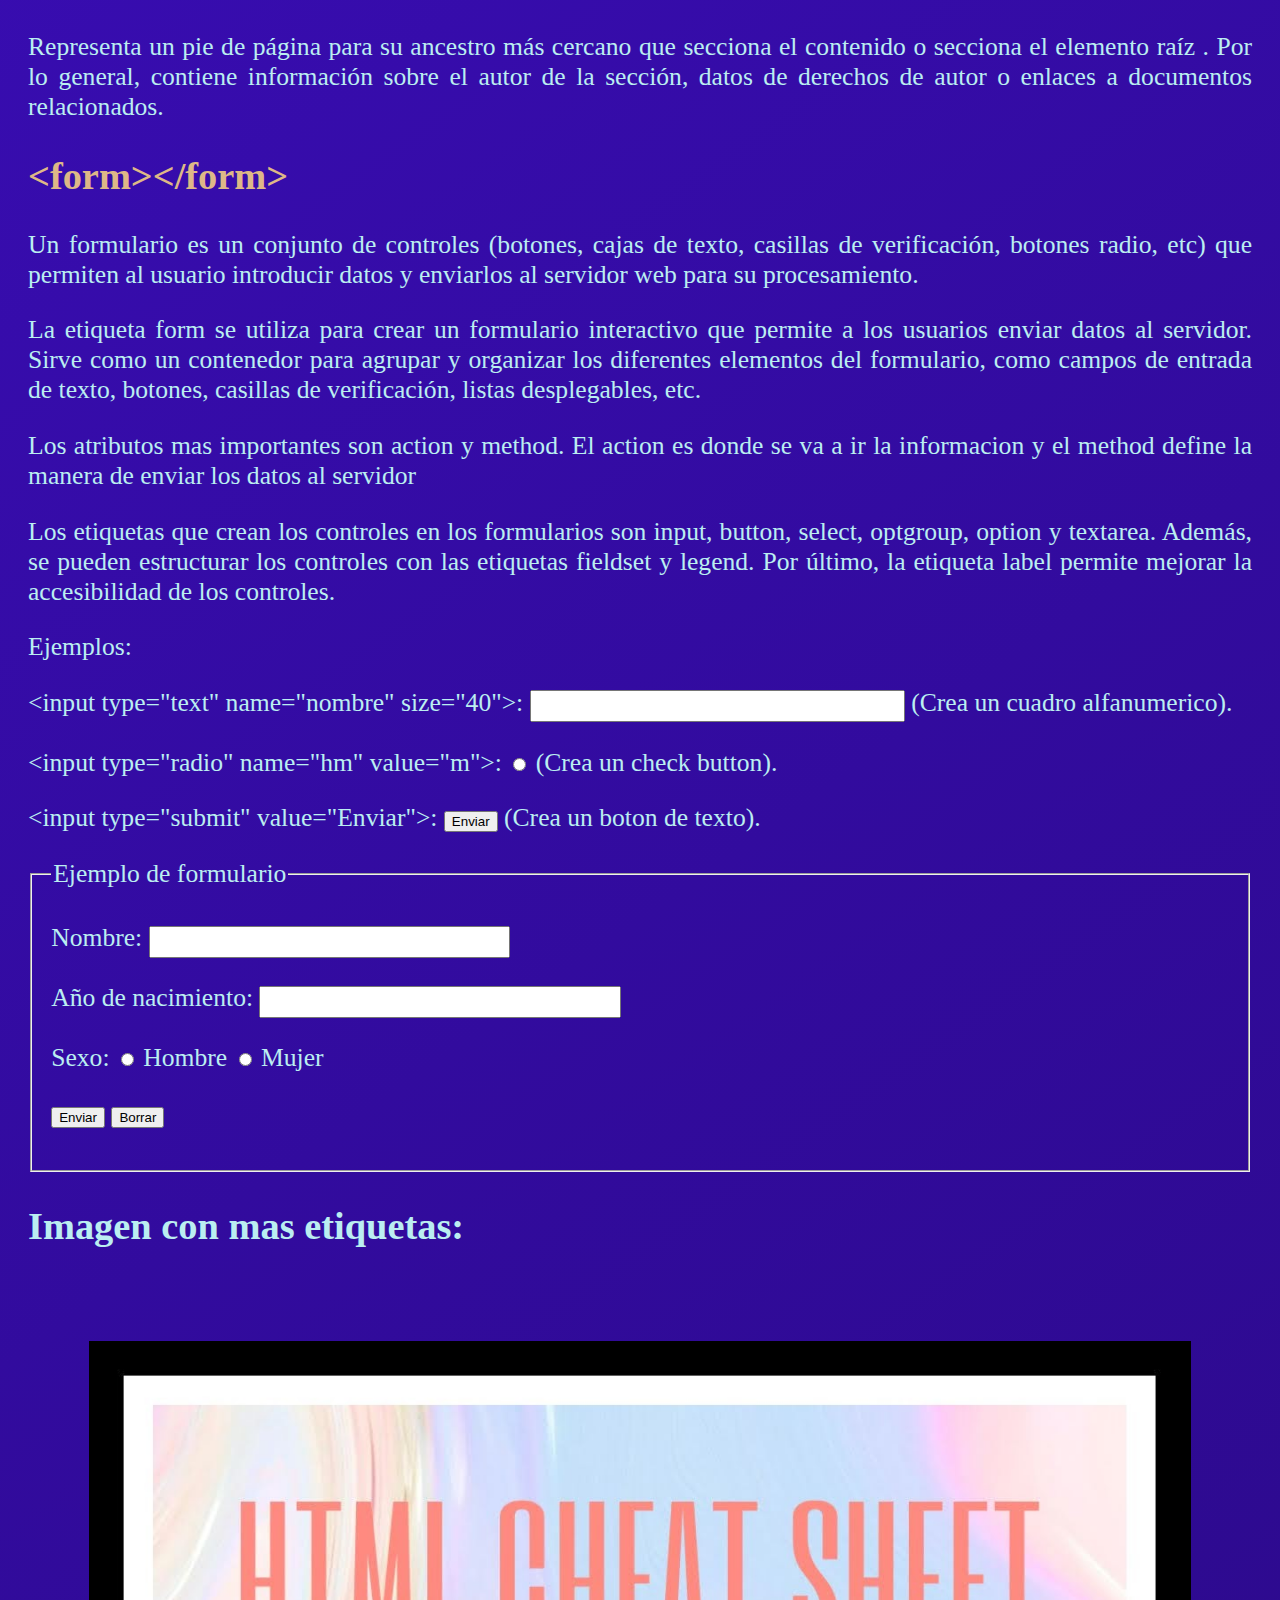
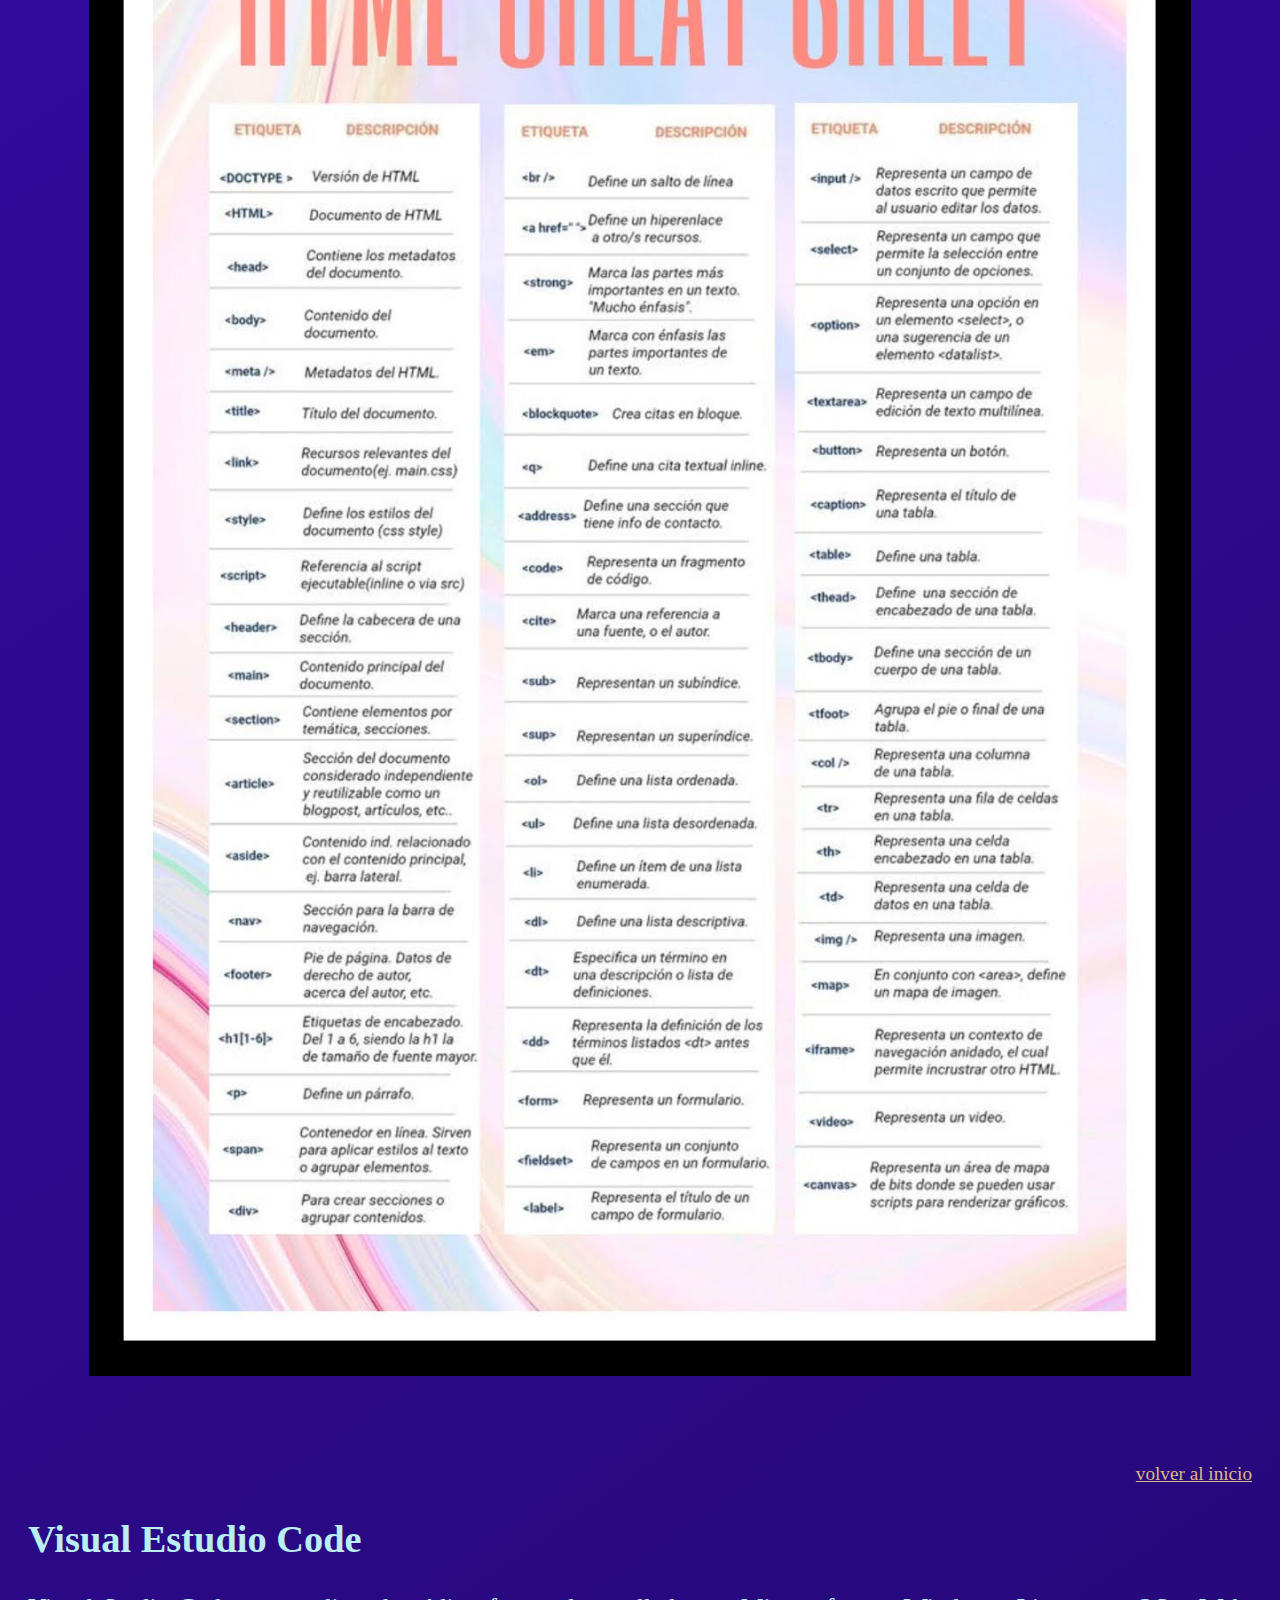
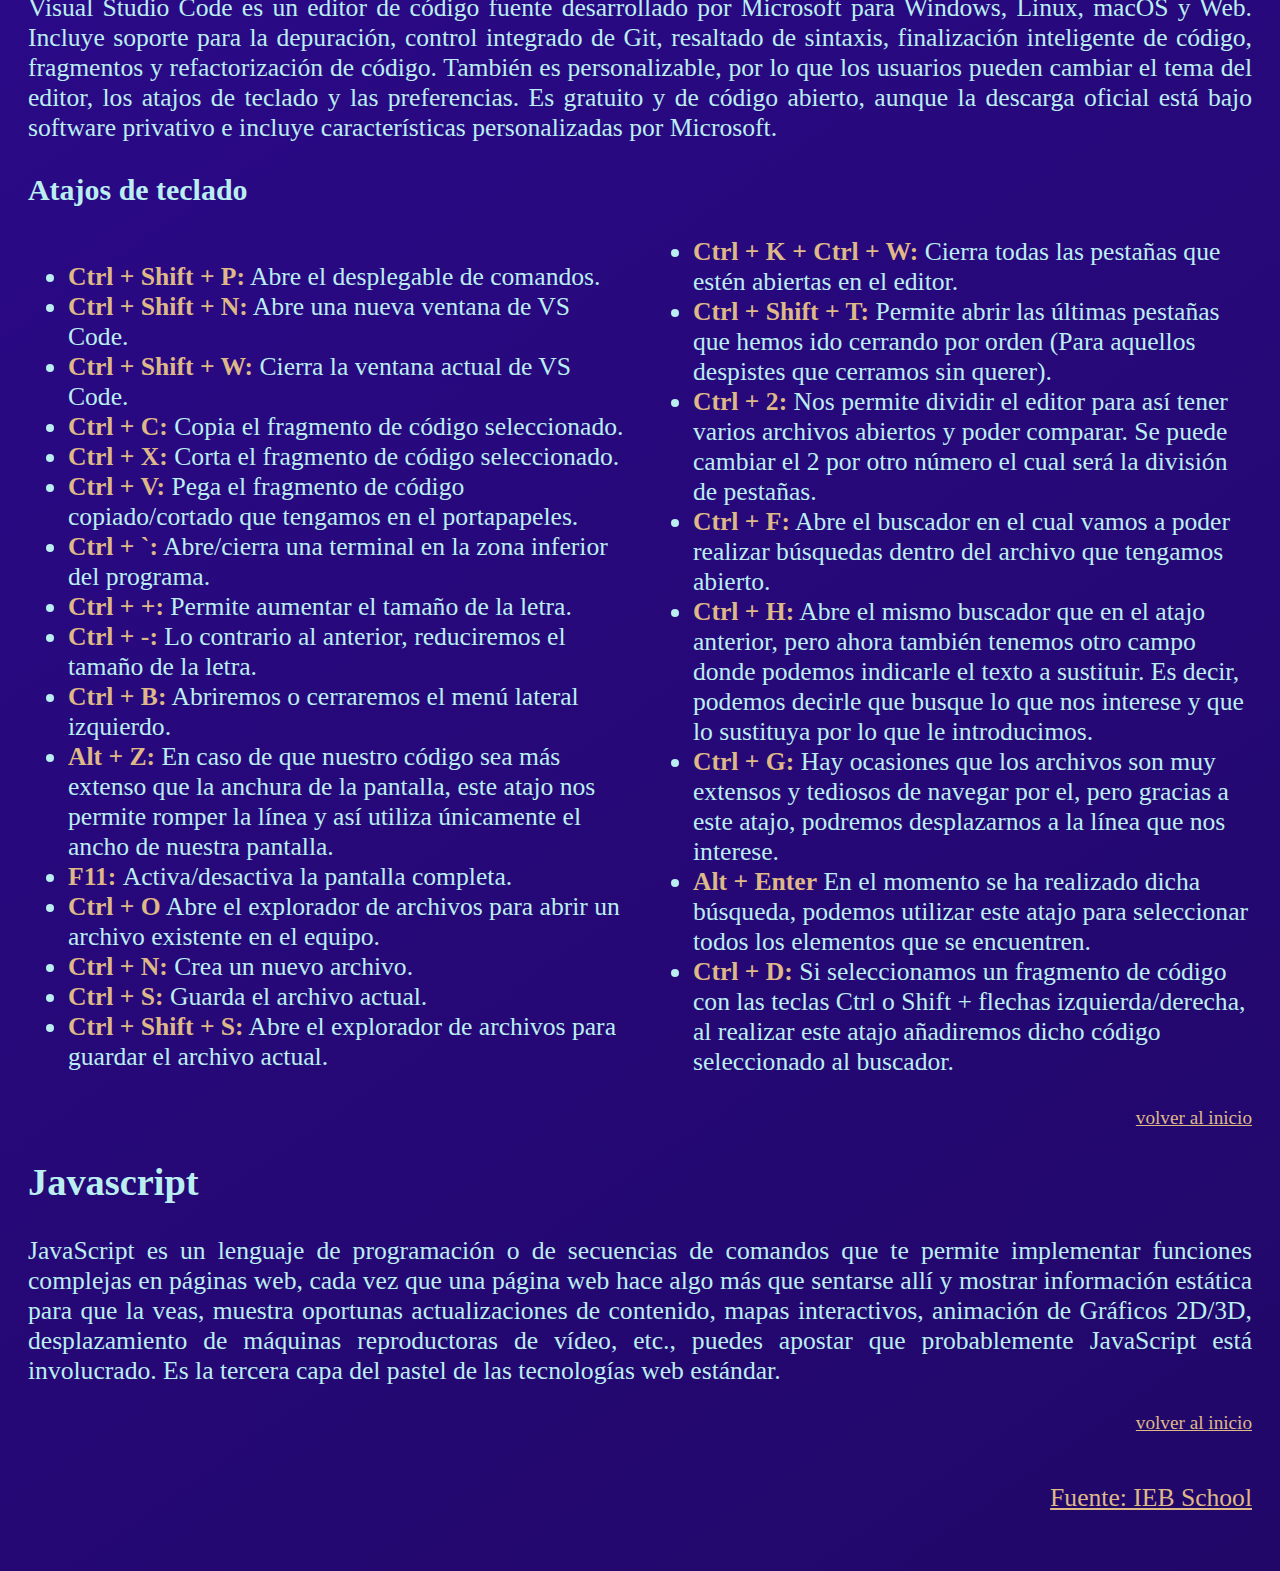
==== commit d19e94d8: "Agregado pagina CSS" ====
--- a/index.html
+++ b/index.html
@@ -12,7 +12,7 @@
 
     <h1 id="inicio">Programación web semi junior</h1>
     <hr/>
-    <p><a href="#etHTML"  style="text-decoration:none"><strong> HTML</strong></a>&nbsp;&nbsp;&nbsp;&nbsp;&nbsp;&nbsp;<a href="#VSC"  style="text-decoration:none"><strong> Visual Studio Code</strong></a>&nbsp;&nbsp;&nbsp;&nbsp;&nbsp;&nbsp;<a href="#css"  style="text-decoration:none"><strong>CSS</strong></a>&nbsp;&nbsp;&nbsp;&nbsp;&nbsp;&nbsp;<a href="#javascript"  style="text-decoration:none"><strong>JavaScript</strong></a></p>
+    <p><a href="#etHTML"  style="text-decoration:none"><strong> HTML</strong></a>&nbsp;&nbsp;&nbsp;&nbsp;&nbsp;&nbsp;<a href="#VSC"  style="text-decoration:none"><strong> Visual Studio Code</strong></a>&nbsp;&nbsp;&nbsp;&nbsp;&nbsp;&nbsp;<a href="pagina2.html"  style="text-decoration:none"><strong>CSS</strong></a>&nbsp;&nbsp;&nbsp;&nbsp;&nbsp;&nbsp;<a href="#javascript"  style="text-decoration:none"><strong>JavaScript</strong></a></p>
     <hr>
     <h2 id="etHTML">Etiquetas HTML</h2>
     <p>HTML es un markup language, lo que significa que está escrito con códigos que puede leer una persona sin que sea necesario compilarlo primero. En otras palabras, el texto en una página web está «marcado» con estos códigos para dar instrucciones al navegador web sobre cómo mostrar el texto. Estas etiquetas de marcado son las propias etiquetas HTML.</p>
@@ -37,7 +37,7 @@
             <li><a href="#etsection"><strong>&lt;section&gt;</strong></a> El elemento Contenido del artículo</li>
             <li><a href="#etheader"><strong>&lt;header&gt;</strong></a> Encabezado</li>
             <li><a href="#etfooter"><strong>&lt;footer&gt;</strong></a> Pie de pagina</li>
-            <li><a href="#etfooter"><strong>&lt;form y button&gt;</strong></a> Representa un formulario y crea botones</li>
+            <li><a href="#etform"><strong>&lt;form y button&gt;</strong></a> Representa un formulario y crea botones</li>
         </ul>
     </div>    
     <br>
@@ -178,14 +178,7 @@
         </ul>
     </div>
 
-    <p id="volver"><a href="#inicio">volver al inicio</a></p>
-
-    <h2 id="css">CSS</h2>
-
-    <p>Las siglas CSS (Cascading Style Sheets) significan «Hojas de estilo en cascada» y parten de un concepto simple pero muy potente: aplicar estilos (colores, formas, márgenes, etc...) a uno o varios documentos (generalmente documentos HTML, páginas webs) de forma automática y masiva.</p>
-
-    <p>Se le denomina estilos en cascada porque se lee, procesa y aplica el código desde arriba hacia abajo (siguiendo un patrón denominado herencia que trataremos más adelante) y en el caso de existir ambigüedad (código que se contradice), se siguen una serie de normas para resolver dicha ambigüedad.</p>
-
+    
     <p id="volver"><a href="#inicio">volver al inicio</a></p>
 
     <h2 id="javascript">Javascript</h2>
--- a/EstilosCV.css
+++ b/EstilosCV.css
@@ -66,5 +66,43 @@
     width: 90%;
     height: 90%; 
     justify-content: center;
-    padding: 5%;
+    padding: 5%;    
+}
+
+.input {
+    width: 30%;
+    height: 2vw;
+}
+
+p {
+    text-align: justify;
+}
+
+th {
+    background-color: black;
+    padding: 0.5vw;
+}
+
+.linea-par {
+    background-color: rgb(54, 14, 92);
+    padding: 0.5vw;
+}
+
+.linea-impar {
+    background-color: rgb(110, 32, 182);
+    padding: 0.5vw;
+}
+
+#estructura {
+    width: 70%;
+}
+
+#texto-css {
+    text-indent: 4vw;
+}
+
+.cuadro {
+    background-color: black;
+    width: 50%;
+    padding: 1%;
 }